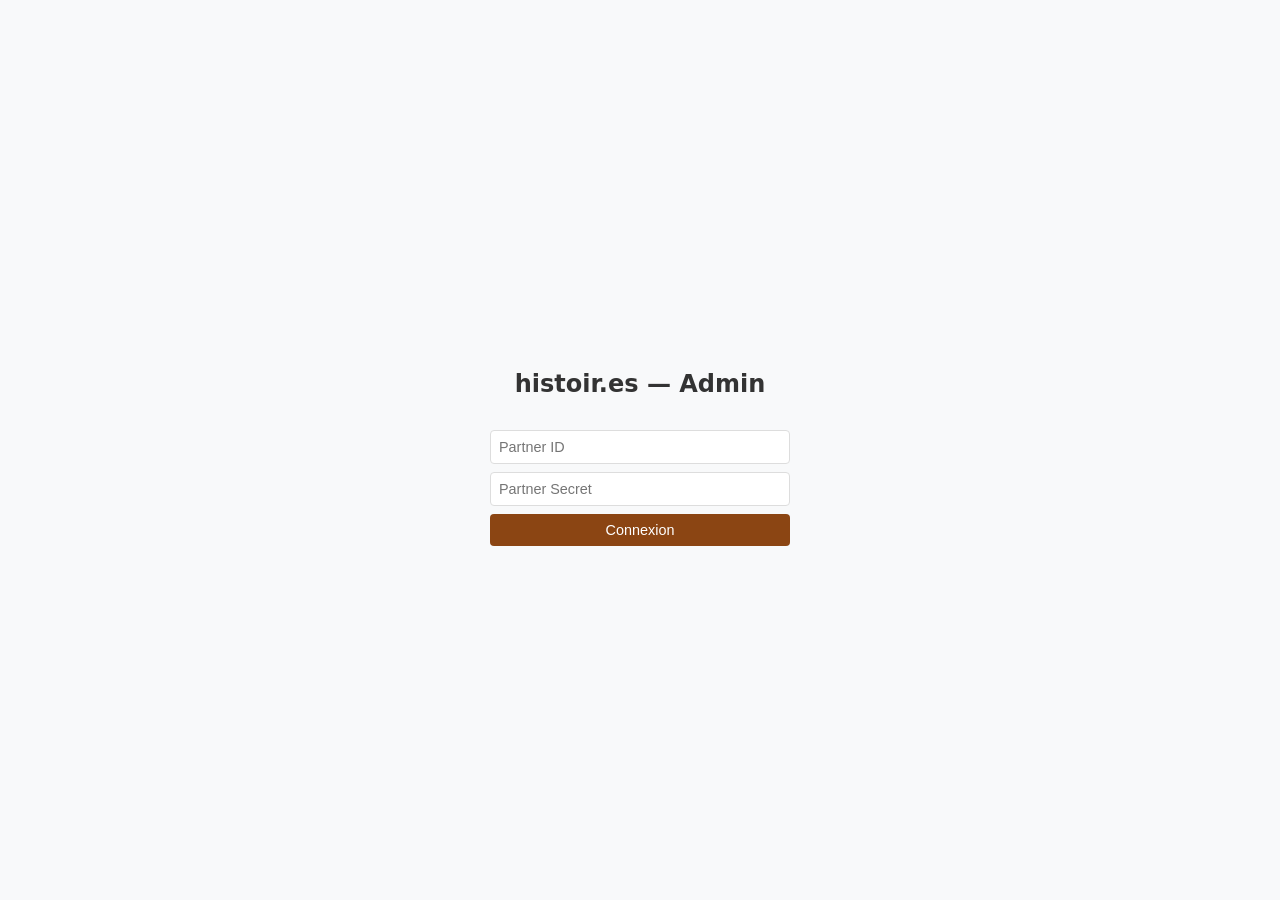
==== admin/index.html @ 8ac8d7d8 "feat: initial histoir.es — French history explorer - Public timeline with century navigation, catego" ====
<!DOCTYPE html>
<html lang="fr">
<head>
    <meta charset="UTF-8">
    <meta name="viewport" content="width=device-width, initial-scale=1.0">
    <title>histoir.es — Administration</title>
    <meta name="robots" content="noindex, nofollow">
    <style>
        /* Redirect to worker admin — this page serves as a proxy frame */
        body { margin: 0; overflow: hidden; font-family: system-ui, sans-serif; }
        .admin-frame { width: 100vw; height: 100vh; border: none; }
        .auth-gate {
            display: flex; flex-direction: column; align-items: center;
            justify-content: center; height: 100vh; gap: 1rem;
            background: #f8f9fa;
        }
        .auth-gate h1 { font-size: 1.5rem; color: #333; }
        .auth-gate form { display: flex; flex-direction: column; gap: 0.5rem; width: 300px; }
        .auth-gate input {
            padding: 0.5rem; border: 1px solid #ddd; border-radius: 4px;
            font-size: 0.9rem;
        }
        .auth-gate button {
            padding: 0.5rem; background: #8b4513; color: #fff; border: none;
            border-radius: 4px; font-size: 0.9rem; cursor: pointer;
        }
        .auth-gate button:hover { background: #6d3710; }
        .error { color: #dc3545; font-size: 0.85rem; display: none; }
    </style>
</head>
<body>
    <div class="auth-gate" id="authGate">
        <h1>histoir.es — Admin</h1>
        <form onsubmit="authenticate(event)">
            <input type="text" id="partnerId" placeholder="Partner ID" required>
            <input type="password" id="partnerSecret" placeholder="Partner Secret" required>
            <button type="submit">Connexion</button>
            <span class="error" id="authError">Identifiants incorrects</span>
        </form>
    </div>
    <iframe class="admin-frame" id="adminFrame" style="display:none"></iframe>

    <script>
    const API_BASE = 'https://historical-events.genealogie.app';

    async function authenticate(e) {
        e.preventDefault();
        const pid = document.getElementById('partnerId').value.trim();
        const secret = document.getElementById('partnerSecret').value.trim();

        try {
            // Generate HMAC token
            const encoder = new TextEncoder();
            const key = await crypto.subtle.importKey(
                'raw', encoder.encode(secret),
                { name: 'HMAC', hash: 'SHA-256' }, false, ['sign']
            );
            const date = new Date().toISOString().split('T')[0];
            const sig = await crypto.subtle.sign('HMAC', key, encoder.encode(pid + '-' + date));
            const token = Array.from(new Uint8Array(sig)).map(b => b.toString(16).padStart(2, '0')).join('');

            // Test auth
            const res = await fetch(`${API_BASE}/meta`, {
                headers: { 'X-Partner-ID': pid, 'X-Partner-Token': token }
            });

            if (res.ok) {
                // Store credentials
                sessionStorage.setItem('histoires_pid', pid);
                sessionStorage.setItem('histoires_secret', secret);

                // Load admin iframe
                document.getElementById('authGate').style.display = 'none';
                const frame = document.getElementById('adminFrame');
                frame.src = `${API_BASE}/admin`;
                frame.style.display = 'block';

                // Inject credentials into iframe after load
                frame.onload = () => {
                    try {
                        frame.contentWindow.postMessage({
                            type: 'histoires-auth',
                            partnerId: pid,
                            partnerSecret: secret
                        }, '*');
                    } catch {}
                };
            } else {
                document.getElementById('authError').style.display = 'block';
            }
        } catch (err) {
            document.getElementById('authError').textContent = err.message;
            document.getElementById('authError').style.display = 'block';
        }
    }

    // Auto-fill from session
    const savedPid = sessionStorage.getItem('histoires_pid');
    const savedSecret = sessionStorage.getItem('histoires_secret');
    if (savedPid && savedSecret) {
        document.getElementById('partnerId').value = savedPid;
        document.getElementById('partnerSecret').value = savedSecret;
    }
    </script>
</body>
</html>
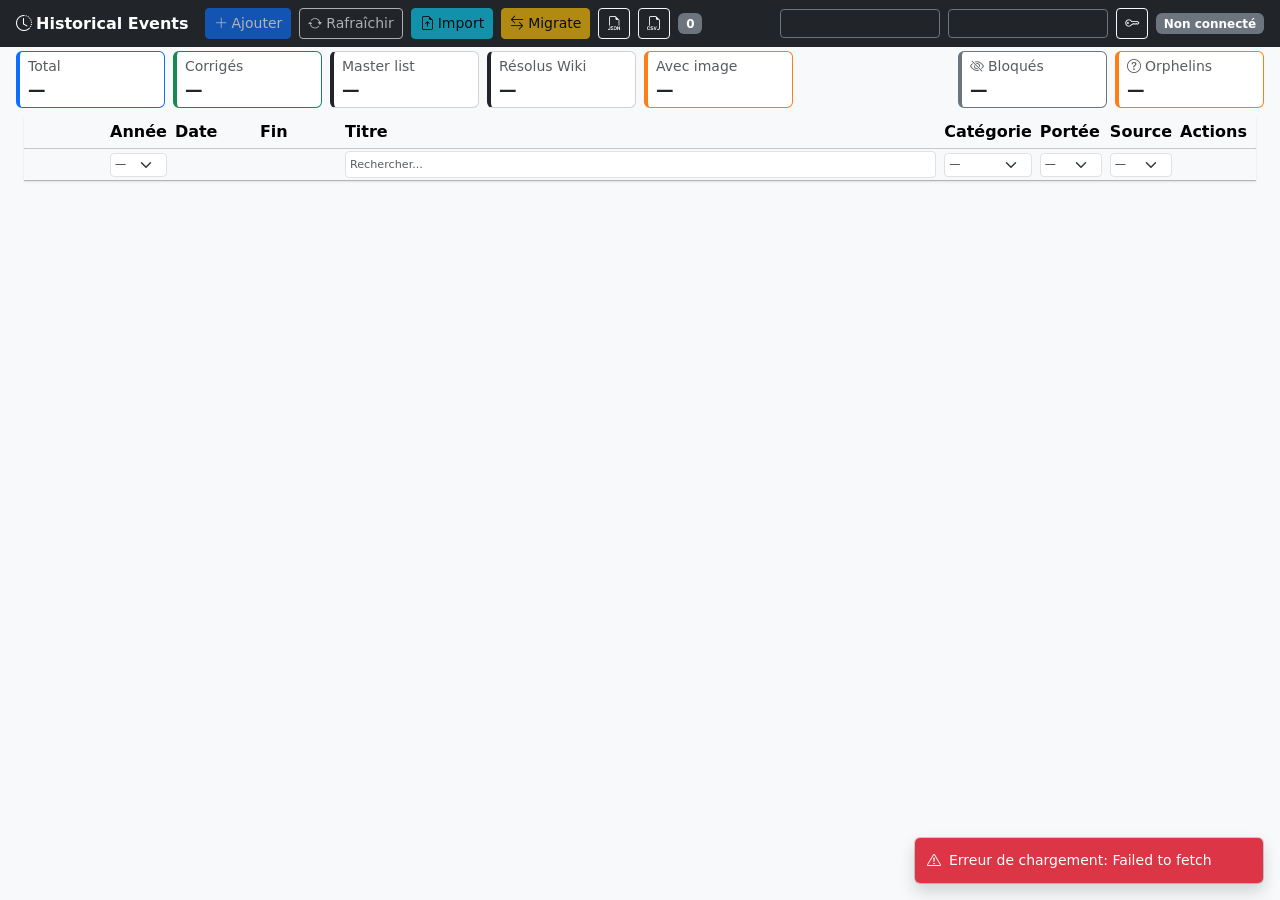
==== commit 8597ec3f: "feat: standalone admin page calling worker API directly Replace iframe approach with self-contained " ====
--- a/admin/index.html
+++ b/admin/index.html
@@ -3,104 +3,1863 @@
 <head>
     <meta charset="UTF-8">
     <meta name="viewport" content="width=device-width, initial-scale=1.0">
-    <title>histoir.es — Administration</title>
+    <title>histoir.es — Admin</title>
     <meta name="robots" content="noindex, nofollow">
+    <link href="https://cdn.jsdelivr.net/npm/bootstrap@5.3.3/dist/css/bootstrap.min.css" rel="stylesheet">
+    <link href="https://cdn.jsdelivr.net/npm/bootstrap-icons@1.11.3/font/bootstrap-icons.min.css" rel="stylesheet">
     <style>
-        /* Redirect to worker admin — this page serves as a proxy frame */
-        body { margin: 0; overflow: hidden; font-family: system-ui, sans-serif; }
-        .admin-frame { width: 100vw; height: 100vh; border: none; }
-        .auth-gate {
-            display: flex; flex-direction: column; align-items: center;
-            justify-content: center; height: 100vh; gap: 1rem;
-            background: #f8f9fa;
-        }
-        .auth-gate h1 { font-size: 1.5rem; color: #333; }
-        .auth-gate form { display: flex; flex-direction: column; gap: 0.5rem; width: 300px; }
-        .auth-gate input {
-            padding: 0.5rem; border: 1px solid #ddd; border-radius: 4px;
-            font-size: 0.9rem;
-        }
-        .auth-gate button {
-            padding: 0.5rem; background: #8b4513; color: #fff; border: none;
-            border-radius: 4px; font-size: 0.9rem; cursor: pointer;
-        }
-        .auth-gate button:hover { background: #6d3710; }
-        .error { color: #dc3545; font-size: 0.85rem; display: none; }
+        body { background: #f8f9fa; }
+        .thumb-cell img { width: 50px; height: 50px; object-fit: cover; border-radius: 4px; }
+        .thumb-cell .no-thumb { width: 50px; height: 50px; background: #e9ecef; border-radius: 4px;
+            display: flex; align-items: center; justify-content: center; color: #adb5bd; font-size: 1.2rem; }
+        .table td { vertical-align: middle; font-size: 0.88rem; }
+        .badge-source { font-size: 0.7rem; }
+        .stat-card { border-left: 4px solid; }
+        .stat-card .card-body { padding: 0.25rem 0.5rem !important; }
+        .stat-card .fs-4 { font-size: 1.1rem !important; }
+        .stat-card.total { border-color: #0d6efd; }
+        .stat-card.curated { border-color: #198754; }
+        .stat-card.sparql { border-color: #6f42c1; }
+        .stat-card.wikipedia { border-color: #e74c3c; }
+        .stat-card.images { border-color: #fd7e14; }
+        /* Imported source cards get inline border-color from renderStats() */
+        .stat-card.blocked { border-color: #6c757d; }
+        #importProgress { display: none; }
+        #importProgress.active { display: block; }
+        .import-drop-zone { border: 2px dashed #dee2e6; border-radius: 8px; padding: 1.5rem;
+            text-align: center; cursor: pointer; transition: border-color 0.2s, background 0.2s; }
+        .import-drop-zone:hover, .import-drop-zone.dragover { border-color: #0d6efd; background: #f0f7ff; }
+        .auth-bar { background: #212529; color: white; padding: 0.5rem 1rem; position: sticky; top: 0; z-index: 20; }
+        .auth-bar input { max-width: 160px; font-size: 0.8rem; }
+        .auth-bar .badge { font-size: 0.75rem; }
+        .summary-cell { max-width: 250px; white-space: nowrap; overflow: hidden; text-overflow: ellipsis; }
+        .content-section { padding: 0.25rem 1rem 0; }
+        #eventsTable thead { position: sticky; top: 38px; z-index: 12; background: #f8f9fa;
+            box-shadow: 0 1px 2px rgba(0,0,0,0.1); }
+        #eventsTable thead th, #eventsTable thead td { background: #f8f9fa; }
+        .thead-filters td { padding: 2px 4px !important; }
+        .thead-filters .form-select-sm, .thead-filters .form-control-sm {
+            font-size: 0.7rem; padding: 1px 4px; height: 24px; }
+        #refreshBtn.loading .spinner-border { display: inline-block !important; }
+        /* Century group headers */
+        .century-header td { background: #343a40 !important; color: #fff; font-weight: 600;
+            font-size: 0.9rem; cursor: pointer; user-select: none; padding: 6px 12px !important; }
+        .century-header:hover td { background: #495057 !important; }
+        .century-header .chevron { transition: transform 0.2s; display: inline-block; }
+        .century-header .chevron.expanded { transform: rotate(90deg); }
+        .century-header .badge { font-size: 0.7rem; vertical-align: middle; }
+        /* Toggle column */
+        .toggle-cell { width: 32px; text-align: center; padding: 2px 4px !important; }
+        .parent-toggle { cursor: pointer; color: #6c757d; font-size: 0.85rem; white-space: nowrap; }
+        .parent-toggle:hover { color: #0d6efd; }
+        .parent-toggle .chevron { transition: transform 0.2s; display: inline-block; }
+        .parent-toggle .chevron.expanded { transform: rotate(90deg); }
+        .child-count-badge { font-size: 0.6rem; background: #e9ecef; color: #495057;
+            border-radius: 10px; padding: 1px 5px; margin-left: 2px; vertical-align: middle; }
+        /* Child event rows — indented title, keep category background */
+        .child-row .title-cell { padding-left: 24px !important; }
+        .child-row .child-connector { color: #adb5bd; margin-right: 4px; font-family: monospace; }
+        .depth-2 .title-cell { padding-left: 44px !important; }
+        .depth-3 .title-cell { padding-left: 64px !important; }
+        .badge-politics { background-color: #1a5276; color: white; }
+tr.cat-politics td { background-color: #1a527618; }
+tr.parent-event.cat-politics td { background-color: #1a527638; font-weight: 500; }
+tr.root-parent.cat-politics td { background-color: #1a527660; font-weight: 600; }
+.badge-geopolitics { background-color: #c0392b; color: white; }
+tr.cat-geopolitics td { background-color: #c0392b18; }
+tr.parent-event.cat-geopolitics td { background-color: #c0392b38; font-weight: 500; }
+tr.root-parent.cat-geopolitics td { background-color: #c0392b60; font-weight: 600; }
+.badge-territory { background-color: #6c3483; color: white; }
+tr.cat-territory td { background-color: #6c348318; }
+tr.parent-event.cat-territory td { background-color: #6c348338; font-weight: 500; }
+tr.root-parent.cat-territory td { background-color: #6c348360; font-weight: 600; }
+.badge-colonisation { background-color: #8b4513; color: white; }
+tr.cat-colonisation td { background-color: #8b451318; }
+tr.parent-event.cat-colonisation td { background-color: #8b451338; font-weight: 500; }
+tr.root-parent.cat-colonisation td { background-color: #8b451360; font-weight: 600; }
+.badge-science { background-color: #2980b9; color: white; }
+tr.cat-science td { background-color: #2980b918; }
+tr.parent-event.cat-science td { background-color: #2980b938; font-weight: 500; }
+tr.root-parent.cat-science td { background-color: #2980b960; font-weight: 600; }
+.badge-culture { background-color: #8e44ad; color: white; }
+tr.cat-culture td { background-color: #8e44ad18; }
+tr.parent-event.cat-culture td { background-color: #8e44ad38; font-weight: 500; }
+tr.root-parent.cat-culture td { background-color: #8e44ad60; font-weight: 600; }
+.badge-economy { background-color: #27ae60; color: white; }
+tr.cat-economy td { background-color: #27ae6018; }
+tr.parent-event.cat-economy td { background-color: #27ae6038; font-weight: 500; }
+tr.root-parent.cat-economy td { background-color: #27ae6060; font-weight: 600; }
+.badge-health { background-color: #e67e22; color: white; }
+tr.cat-health td { background-color: #e67e2218; }
+tr.parent-event.cat-health td { background-color: #e67e2238; font-weight: 500; }
+tr.root-parent.cat-health td { background-color: #e67e2260; font-weight: 600; }
+.badge-society { background-color: #16a085; color: white; }
+tr.cat-society td { background-color: #16a08518; }
+tr.parent-event.cat-society td { background-color: #16a08538; font-weight: 500; }
+tr.root-parent.cat-society td { background-color: #16a08560; font-weight: 600; }
+.badge-technology { background-color: #2dd4bf; color: white; }
+tr.cat-technology td { background-color: #2dd4bf18; }
+tr.parent-event.cat-technology td { background-color: #2dd4bf38; font-weight: 500; }
+tr.root-parent.cat-technology td { background-color: #2dd4bf60; font-weight: 600; }
     </style>
 </head>
 <body>
-    <div class="auth-gate" id="authGate">
-        <h1>histoir.es — Admin</h1>
-        <form onsubmit="authenticate(event)">
-            <input type="text" id="partnerId" placeholder="Partner ID" required>
-            <input type="password" id="partnerSecret" placeholder="Partner Secret" required>
-            <button type="submit">Connexion</button>
-            <span class="error" id="authError">Identifiants incorrects</span>
-        </form>
+<!-- Auth bar -->
+<div class="auth-bar d-flex align-items-center gap-2 flex-wrap">
+    <span class="fw-bold me-2"><i class="bi bi-clock-history me-1"></i>Historical Events</span>
+    <button class="btn btn-primary btn-sm admin-only" id="addBtn" onclick="openAddModal()" disabled>
+        <i class="bi bi-plus-lg me-1"></i>Ajouter
+    </button>
+    <button class="btn btn-outline-light btn-sm admin-only" id="refreshBtn" onclick="doRefresh()" disabled>
+        <span class="spinner-border spinner-border-sm d-none" role="status"></span>
+        <i class="bi bi-arrow-repeat me-1"></i>Rafraîchir
+    </button>
+    <button class="btn btn-info btn-sm admin-only" id="importBtn" onclick="openImportModal()" disabled>
+        <i class="bi bi-file-earmark-arrow-up me-1"></i>Import
+    </button>
+    <button class="btn btn-warning btn-sm admin-only" id="migrateBtn" onclick="doMigrate()" disabled title="Migrer category:war → nouvelle taxonomie">
+        <span class="spinner-border spinner-border-sm d-none" role="status"></span>
+        <i class="bi bi-arrow-left-right me-1"></i>Migrate
+    </button>
+    <button class="btn btn-outline-light btn-sm" onclick="exportJSON()" title="Export JSON">
+        <i class="bi bi-filetype-json"></i>
+    </button>
+    <button class="btn btn-outline-light btn-sm" onclick="exportCSV()" title="Export CSV">
+        <i class="bi bi-filetype-csv"></i>
+    </button>
+    <span class="badge bg-secondary" id="countBadge">0</span>
+    <span class="text-light small ms-auto me-2" id="lastRefresh"></span>
+    <input type="text" id="partnerId" class="form-control form-control-sm bg-dark text-light border-secondary"
+        placeholder="Partner ID" autocomplete="off">
+    <input type="password" id="partnerToken" class="form-control form-control-sm bg-dark text-light border-secondary"
+        placeholder="Secret" autocomplete="off">
+    <button class="btn btn-sm btn-outline-light" onclick="saveAuth()">
+        <i class="bi bi-key"></i>
+    </button>
+    <span id="authStatus" class="badge bg-secondary">Non connecté</span>
+</div>
+
+<div class="content-section">
+    <!-- Stats row -->
+    <div class="row g-2 mb-2" id="statsRow">
+        <div class="col-6 col-lg">
+            <div class="card stat-card total">
+                <div class="card-body py-2 px-3">
+                    <div class="text-muted small">Total</div>
+                    <div class="fs-4 fw-bold" id="statTotal">—</div>
+                </div>
+            </div>
+        </div>
+        <div class="col-6 col-lg">
+            <div class="card stat-card curated">
+                <div class="card-body py-2 px-3">
+                    <div class="text-muted small">Corrigés</div>
+                    <div class="fs-4 fw-bold" id="statCurated">—</div>
+                </div>
+            </div>
+        </div>
+        <div class="col-6 col-lg">
+            <div class="card stat-card masterlist">
+                <div class="card-body py-2 px-3">
+                    <div class="text-muted small">Master list</div>
+                    <div class="fs-4 fw-bold" id="statMasterlist">—</div>
+                </div>
+            </div>
+        </div>
+        <div class="col-6 col-lg">
+            <div class="card stat-card resolved">
+                <div class="card-body py-2 px-3">
+                    <div class="text-muted small">Résolus Wiki</div>
+                    <div class="fs-4 fw-bold" id="statResolved">—</div>
+                </div>
+            </div>
+        </div>
+        <div class="col-6 col-lg">
+            <div class="card stat-card images">
+                <div class="card-body py-2 px-3">
+                    <div class="text-muted small">Avec image</div>
+                    <div class="fs-4 fw-bold" id="statImages">—</div>
+                </div>
+            </div>
+        </div>
+        <div class="col-6 col-lg" id="importedStatsContainer">
+            <!-- Dynamic imported source stats rendered by renderStats() -->
+        </div>
+        <div class="col-6 col-lg">
+            <div class="card stat-card blocked" role="button" onclick="toggleBlockedView()" title="Voir/masquer les événements bloqués">
+                <div class="card-body py-2 px-3">
+                    <div class="text-muted small"><i class="bi bi-eye-slash me-1"></i>Bloqués</div>
+                    <div class="fs-4 fw-bold" id="statBlocked">—</div>
+                </div>
+            </div>
+        </div>
+        <div class="col-6 col-lg">
+            <div class="card stat-card orphans" role="button" onclick="toggleOrphansView()" title="Voir/masquer les événements orphelins" style="border-color:#fd7e14">
+                <div class="card-body py-2 px-3">
+                    <div class="text-muted small"><i class="bi bi-question-circle me-1"></i>Orphelins</div>
+                    <div class="fs-4 fw-bold" id="statOrphans">—</div>
+                </div>
+            </div>
+        </div>
     </div>
-    <iframe class="admin-frame" id="adminFrame" style="display:none"></iframe>
-
-    <script>
-    const API_BASE = 'https://historical-events.genealogie.app';
-
-    async function authenticate(e) {
-        e.preventDefault();
-        const pid = document.getElementById('partnerId').value.trim();
-        const secret = document.getElementById('partnerSecret').value.trim();
-
+
+    <!-- Import progress -->
+    <div id="importProgress" class="alert alert-info py-2 mb-3">
+        <div class="d-flex align-items-center gap-2">
+            <span class="spinner-border spinner-border-sm" role="status"></span>
+            <span id="importMessage">Import en cours...</span>
+        </div>
+        <div class="progress mt-2" style="height: 4px;">
+            <div class="progress-bar progress-bar-striped progress-bar-animated" id="importBar" style="width: 0%"></div>
+        </div>
+    </div>
+
+    </div><!-- end content-section -->
+
+    <!-- Events table -->
+    <div class="px-4">
+        <table class="table table-hover table-sm" id="eventsTable">
+            <thead class="table-light">
+                <tr>
+                    <th style="width:50px"></th>
+                    <th style="width:32px"></th>
+                    <th style="width:55px">Année</th>
+                    <th style="width:85px">Date</th>
+                    <th style="width:85px">Fin</th>
+                    <th>Titre</th>
+                    <th style="width:90px">Catégorie</th>
+                    <th style="width:70px">Portée</th>
+                    <th style="width:70px">Source</th>
+                    <th style="width:80px">Actions</th>
+                </tr>
+                <tr class="thead-filters">
+                    <td></td>
+                    <td></td>
+                    <td>
+                        <select class="form-select form-select-sm" id="centuryFilter" onchange="applyFilters()">
+                            <option value="">—</option>
+                        </select>
+                    </td>
+                    <td></td>
+                    <td></td>
+                    <td>
+                        <input type="search" class="form-control form-control-sm" id="searchFilter"
+                            placeholder="Rechercher..." oninput="applyFilters()">
+                    </td>
+                    <td>
+                        <select class="form-select form-select-sm" id="catFilter" onchange="applyFilters()">
+                            <option value="">—</option>
+                            <option value="politics">Politique</option><option value="geopolitics">Relations internationales</option><option value="territory">Extension territoriale</option><option value="colonisation">Colonisation</option><option value="science">Sciences</option><option value="culture">Culture</option><option value="economy">Économie</option><option value="health">Santé</option><option value="society">Société</option><option value="technology">Technologie</option>
+                        </select>
+                    </td>
+                    <td>
+                        <select class="form-select form-select-sm" id="scopeFilter" onchange="applyFilters()">
+                            <option value="">—</option>
+                            <option value="regions">Régions</option><option value="france">France</option><option value="europe">Europe</option><option value="mondial">Mondial</option>
+                        </select>
+                    </td>
+                    <td>
+                        <select class="form-select form-select-sm" id="sourceFilter" onchange="applyFilters()">
+                            <option value="">—</option>
+                            <option value="masterlist">Master</option>
+                            <option value="curated">Corrigé</option>
+                            <!-- Imported sources populated dynamically -->
+                        </select>
+                    </td>
+                    <td></td>
+                </tr>
+            </thead>
+            <tbody id="eventsBody"></tbody>
+        </table>
+    </div>
+
+<!-- Add/Edit Modal -->
+<div class="modal fade" id="eventModal" tabindex="-1">
+    <div class="modal-dialog modal-lg">
+        <div class="modal-content">
+            <div class="modal-header">
+                <h5 class="modal-title" id="modalTitle">Ajouter un événement</h5>
+                <button type="button" class="btn-close" data-bs-dismiss="modal"></button>
+            </div>
+            <div class="modal-body">
+                <div id="promoteTargetPanel" class="d-none mb-3">
+                    <label class="form-label fw-bold"><i class="bi bi-link-45deg me-1"></i>Rattacher à un événement existant ?</label>
+                    <select class="form-select form-select-sm" id="promoteTarget" onchange="onPromoteTargetChange()">
+                        <option value="">— Créer un nouvel événement —</option>
+                    </select>
+                </div>
+                <form id="eventForm">
+                    <div class="row g-3">
+                        <div class="col-md-6">
+                            <label class="form-label">Titre *</label>
+                            <input type="text" class="form-control form-control-sm" id="fTitle" required>
+                        </div>
+                        <input type="hidden" id="fYear">
+                        <div class="col-md-3">
+                            <label class="form-label">Date début *</label>
+                            <input type="text" class="form-control form-control-sm" id="fDate" placeholder="14/07/1789 ou 07/1789 ou 1789" required>
+                        </div>
+                        <div class="col-md-3">
+                            <label class="form-label">Date fin</label>
+                            <input type="text" class="form-control form-control-sm" id="fEndDate" placeholder="27/07/1789">
+                        </div>
+                        <div class="col-md-3">
+                            <label class="form-label">ID</label>
+                            <input type="text" class="form-control form-control-sm" id="fId" placeholder="Auto-généré">
+                        </div>
+                        <div class="col-md-3">
+                            <label class="form-label">Catégorie *</label>
+                            <select class="form-select form-select-sm" id="fCategory" required>
+                                <option value="politics">Politique</option><option value="geopolitics">Relations internationales</option><option value="territory">Extension territoriale</option><option value="colonisation">Colonisation</option><option value="science">Sciences</option><option value="culture">Culture</option><option value="economy">Économie</option><option value="health">Santé</option><option value="society">Société</option><option value="technology">Technologie</option>
+                            </select>
+                        </div>
+                        <div class="col-md-3">
+                            <label class="form-label">Portée *</label>
+                            <select class="form-select form-select-sm" id="fScope" required>
+                                <option value="regions">Régions</option><option value="france">France</option><option value="europe">Europe</option><option value="mondial">Mondial</option>
+                            </select>
+                        </div>
+                        <div class="col-md-3">
+                            <label class="form-label">Sous-type</label>
+                            <select class="form-select form-select-sm" id="fSubtype">
+                                <option value="">—</option>
+                                <option value="war">Guerre</option><option value="reform">Réforme</option><option value="crisis">Crise / Révolte</option><option value="election">Élection</option><option value="institution">Institution</option>
+                            </select>
+                        </div>
+                        <div class="col-12">
+                            <label class="form-label">Résumé (affiché dans la timeline)</label>
+                            <textarea class="form-control form-control-sm" id="fSummary" rows="2"></textarea>
+                            <div id="summarySourcesPanel" class="mt-1 d-none">
+                                <div id="senecalPreview" class="d-none d-flex align-items-start gap-2 mt-1 p-2 border rounded bg-light" style="max-height:100px;overflow-y:auto">
+                                    <button type="button" class="btn btn-warning btn-sm flex-shrink-0 py-0 px-1" onclick="useSummarySource('senecal')" title="Copier dans le résumé affiché" style="font-size:.7em">
+                                        <i class="bi bi-arrow-up-circle"></i> Senecal
+                                    </button>
+                                    <small class="text-muted" id="senecalText"></small>
+                                </div>
+                                <div id="wikipediaPreview" class="d-none d-flex align-items-start gap-2 mt-1 p-2 border rounded bg-light" style="max-height:100px;overflow-y:auto">
+                                    <button type="button" class="btn btn-secondary btn-sm flex-shrink-0 py-0 px-1" onclick="useSummarySource('wikipedia')" title="Copier dans le résumé affiché" style="font-size:.7em">
+                                        <i class="bi bi-arrow-up-circle"></i> Wikipedia
+                                    </button>
+                                    <small class="text-muted" id="wikipediaText"></small>
+                                </div>
+                            </div>
+                        </div>
+                        <div class="col-12">
+                            <label class="form-label">Article Wikipedia</label>
+                            <div class="d-flex align-items-center gap-2">
+                                <div id="wikiPreview" class="flex-shrink-0 d-none">
+                                    <div id="wikiThumbPreview"></div>
+                                </div>
+                                <div class="flex-grow-1">
+                                    <div class="input-group input-group-sm">
+                                        <input type="text" class="form-control" id="fWikiTitle" placeholder="Prise_de_la_Bastille">
+                                        <button class="btn btn-outline-secondary" type="button" id="btnWikiOpen" title="Ouvrir l'article" onclick="openWikiLink()" disabled>
+                                            <i class="bi bi-box-arrow-up-right"></i>
+                                        </button>
+                                        <button class="btn btn-outline-secondary" type="button" id="btnWikiFetch" title="Récupérer image" onclick="fetchWikiData()" disabled>
+                                            <i class="bi bi-arrow-clockwise"></i>
+                                        </button>
+                                        <button class="btn btn-outline-danger" type="button" id="btnWikiClear" title="Supprimer le lien Wikipedia" onclick="clearWikiData()">
+                                            <i class="bi bi-x-lg"></i>
+                                        </button>
+                                    </div>
+                                    <div id="wikiFetchStatus" class="mt-1 d-none">
+                                        <small class="text-muted"><span class="spinner-border spinner-border-sm me-1"></span>Recherche Wikipedia...</small>
+                                    </div>
+                                </div>
+                            </div>
+                            <input type="hidden" id="fImageUrl">
+                        </div>
+                        <div class="col-md-6">
+                            <label class="form-label">Événement parent</label>
+                            <select class="form-select form-select-sm" id="fParentId">
+                                <option value="">Aucun</option>
+                            </select>
+                        </div>
+                        <div class="col-md-6 d-flex align-items-end">
+                            <div class="form-check">
+                                <input class="form-check-input" type="checkbox" id="fIsParent">
+                                <label class="form-check-label" for="fIsParent">Événement englobant (peut être parent d'autres événements)</label>
+                            </div>
+                        </div>
+                    </div>
+                </form>
+            </div>
+            <div class="modal-footer">
+                <button type="button" class="btn btn-secondary btn-sm" data-bs-dismiss="modal">Annuler</button>
+                <button type="button" class="btn btn-primary btn-sm" onclick="saveEvent()">
+                    <i class="bi bi-check-lg me-1"></i>Enregistrer
+                </button>
+            </div>
+        </div>
+    </div>
+</div>
+
+<!-- Import Modal -->
+<div class="modal fade" id="importModal" tabindex="-1">
+    <div class="modal-dialog">
+        <div class="modal-content">
+            <div class="modal-header">
+                <h5 class="modal-title"><i class="bi bi-file-earmark-arrow-up me-2"></i>Importer un document TXT</h5>
+                <button type="button" class="btn-close" data-bs-dismiss="modal"></button>
+            </div>
+            <div class="modal-body">
+                <div class="import-drop-zone" id="dropZone">
+                    <i class="bi bi-cloud-arrow-up fs-1 text-muted d-block mb-2"></i>
+                    <p class="mb-1">Glissez un fichier .txt ici ou cliquez pour sélectionner</p>
+                    <p class="text-muted small mb-0">Format : liste chronologique d'événements (OCR)</p>
+                    <input type="file" id="importFile" accept=".txt" class="d-none">
+                </div>
+                <div id="fileInfo" class="mt-2 d-none">
+                    <span class="badge bg-light text-dark" id="fileName"></span>
+                    <span class="text-muted small ms-2" id="fileLines"></span>
+                    <div class="mt-2">
+                        <label class="form-label small mb-1">Taille des lots (lignes par envoi)</label>
+                        <select class="form-select form-select-sm" id="chunkSize" style="max-width:200px;">
+                            <option value="0">Fichier entier</option>
+                            <option value="100">100 lignes</option>
+                            <option value="200" selected>200 lignes</option>
+                            <option value="400">400 lignes</option>
+                        </select>
+                        <div class="text-muted small mt-1" id="chunkInfo"></div>
+                    </div>
+                </div>
+            </div>
+            <div class="modal-footer">
+                <button type="button" class="btn btn-secondary btn-sm" data-bs-dismiss="modal">Annuler</button>
+                <button type="button" class="btn btn-info btn-sm" id="startImportBtn" onclick="startImport()" disabled>
+                    <i class="bi bi-play-fill me-1"></i>Lancer l'import
+                </button>
+            </div>
+        </div>
+    </div>
+</div>
+
+<!-- Toast -->
+<div class="toast-container position-fixed bottom-0 end-0 p-3">
+    <div id="toast" class="toast" role="alert">
+        <div class="toast-body d-flex align-items-center gap-2" id="toastBody"></div>
+    </div>
+</div>
+
+<script src="https://cdn.jsdelivr.net/npm/bootstrap@5.3.3/dist/js/bootstrap.bundle.min.js"></script>
+<script>
+const BASE = "https://historical-events.genealogie.app";
+const CAT_LABELS = {'politics':'Politique','geopolitics':'Relations internationales','territory':'Extension territoriale','colonisation':'Colonisation','science':'Sciences','culture':'Culture','economy':'Économie','health':'Santé','society':'Société','technology':'Technologie'};
+const SCOPE_LABELS = {'regions':'Régions','france':'France','europe':'Europe','mondial':'Mondial'};
+const SUBTYPE_MAP = {'war':{label:'Guerre',color:'#8b0000'},'reform':{label:'Réforme',color:'#2980b9'},'crisis':{label:'Crise / Révolte',color:'#e74c3c'},'election':{label:'Élection',color:'#27ae60'},'institution':{label:'Institution',color:'#8e44ad'}};
+let allEvents = [];
+let blockedEvents = [];
+let orphanEvents = {}; // { source: [{year, scope, text, ...}] }
+let showingBlocked = false;
+let showingOrphans = false;
+let editingId = null;
+let modal = null;
+let importModal = null;
+let importFileContent = null;
+let importPollingTimer = null;
+const expandedCenturies = new Set();
+const expandedParents = new Set();
+
+// --- Init ---
+document.addEventListener('DOMContentLoaded', () => {
+    modal = new bootstrap.Modal(document.getElementById('eventModal'));
+    importModal = new bootstrap.Modal(document.getElementById('importModal'));
+    setupDropZone();
+    // Set thead sticky top to match auth-bar height
+    const authBarH = document.querySelector('.auth-bar').offsetHeight;
+    document.querySelector('#eventsTable thead').style.top = authBarH + 'px';
+    // Update wiki buttons when title input changes
+    document.getElementById('fWikiTitle').addEventListener('input', updateWikiButtons);
+    // Auto-calculate year from date fields (DD/MM/YYYY, MM/YYYY or YYYY)
+    const extractYear = (v) => { const m = v.match(/(\d{4})$/); return m ? m[1] : null; };
+    const autoYear = () => {
+        const y = extractYear(document.getElementById('fDate').value)
+            || extractYear(document.getElementById('fEndDate').value);
+        if (y) document.getElementById('fYear').value = y;
+    };
+    document.getElementById('fDate').addEventListener('input', autoYear);
+    document.getElementById('fEndDate').addEventListener('input', autoYear);
+    // Restore auth from sessionStorage
+    const pid = sessionStorage.getItem('partnerId');
+    const pt = sessionStorage.getItem('partnerToken');
+    if (pid) document.getElementById('partnerId').value = pid;
+    if (pt) document.getElementById('partnerToken').value = pt;
+    if (pid && pt) updateAuthUI(true);
+    loadData();
+});
+
+// --- Auth ---
+function saveAuth() {
+    const pid = document.getElementById('partnerId').value.trim();
+    const pt = document.getElementById('partnerToken').value.trim();
+    if (pid && pt) {
+        sessionStorage.setItem('partnerId', pid);
+        sessionStorage.setItem('partnerToken', pt);
+        updateAuthUI(true);
+        showToast('Credentials enregistrés', 'success');
+    } else {
+        sessionStorage.removeItem('partnerId');
+        sessionStorage.removeItem('partnerToken');
+        updateAuthUI(false);
+    }
+}
+
+function updateAuthUI(authed) {
+    const status = document.getElementById('authStatus');
+    const btns = document.querySelectorAll('.admin-only');
+    if (authed) {
+        status.textContent = 'Connecté';
+        status.className = 'badge bg-success';
+        btns.forEach(b => b.disabled = false);
+    } else {
+        status.textContent = 'Non connecté';
+        status.className = 'badge bg-secondary';
+        btns.forEach(b => b.disabled = true);
+    }
+}
+
+async function computeHmacToken(partnerId, secret) {
+    const dateStr = new Date().toISOString().split('T')[0];
+    const encoder = new TextEncoder();
+    const key = await crypto.subtle.importKey(
+        'raw', encoder.encode(secret),
+        { name: 'HMAC', hash: 'SHA-256' }, false, ['sign']
+    );
+    const signature = await crypto.subtle.sign('HMAC', key, encoder.encode(partnerId + '-' + dateStr));
+    return Array.from(new Uint8Array(signature)).map(b => b.toString(16).padStart(2, '0')).join('');
+}
+
+async function getAuthHeaders() {
+    const pid = sessionStorage.getItem('partnerId') || '';
+    const secret = sessionStorage.getItem('partnerToken') || '';
+    if (!pid || !secret) return { 'X-Partner-ID': '', 'X-Partner-Token': '' };
+    const token = await computeHmacToken(pid, secret);
+    return { 'X-Partner-ID': pid, 'X-Partner-Token': token };
+}
+
+// --- Data loading ---
+async function loadData() {
+    try {
+        const nocache = { cache: 'no-store' };
+        const [eventsRes, metaRes] = await Promise.all([
+            fetch(BASE + '/events', nocache),
+            fetch(BASE + '/meta', nocache)
+        ]);
+        const eventsData = await eventsRes.json();
+        allEvents = eventsData.events || [];
+        populateCenturyFilter(allEvents);
+        const meta = await metaRes.json();
+
+        // Load blocked + orphan events
+        if (isAuthed()) {
+            try {
+                const blockedRes = await fetch(BASE + '/blocked', nocache);
+                blockedEvents = await blockedRes.json();
+            } catch { blockedEvents = []; }
+        }
         try {
-            // Generate HMAC token
-            const encoder = new TextEncoder();
-            const key = await crypto.subtle.importKey(
-                'raw', encoder.encode(secret),
-                { name: 'HMAC', hash: 'SHA-256' }, false, ['sign']
-            );
-            const date = new Date().toISOString().split('T')[0];
-            const sig = await crypto.subtle.sign('HMAC', key, encoder.encode(pid + '-' + date));
-            const token = Array.from(new Uint8Array(sig)).map(b => b.toString(16).padStart(2, '0')).join('');
-
-            // Test auth
-            const res = await fetch(`${API_BASE}/meta`, {
-                headers: { 'X-Partner-ID': pid, 'X-Partner-Token': token }
+            const orphanRes = await fetch(BASE + '/unmatched', nocache);
+            orphanEvents = await orphanRes.json();
+        } catch { orphanEvents = {}; }
+
+        const orphanTotal = Object.values(orphanEvents).reduce((s, arr) => s + arr.length, 0);
+        document.getElementById('statOrphans').textContent = orphanTotal;
+
+        populateSourceFilter(allEvents);
+        renderStats(meta);
+        if (showingOrphans) {
+            renderOrphansTable();
+        } else if (showingBlocked) {
+            renderBlockedTable();
+        } else {
+            applyFilters();
+        }
+    } catch (err) {
+        showToast('Erreur de chargement: ' + err.message, 'danger');
+    }
+}
+
+function renderStats(meta) {
+    document.getElementById('statTotal').textContent = meta.totalCount || 0;
+    document.getElementById('statCurated').textContent = meta.curatedCount || 0;
+    document.getElementById('statMasterlist').textContent = meta.masterlistCount || 0;
+    document.getElementById('statResolved').textContent = meta.resolvedCount || 0;
+    document.getElementById('statImages').textContent = meta.withImages || 0;
+    document.getElementById('statBlocked').textContent = meta.blockedCount || 0;
+
+    // Dynamic imported source stats
+    const container = document.getElementById('importedStatsContainer');
+    const counts = meta.importedCounts || {};
+    // Backward compat: old meta format had volkmannCount
+    if (!Object.keys(counts).length && meta.volkmannCount) {
+        counts.volkmann = meta.volkmannCount;
+    }
+    const entries = Object.entries(counts);
+    if (entries.length > 0) {
+        container.innerHTML = entries.map(([name, count]) =>
+            '<div class="card stat-card mb-1" style="border-color:#0dcaf0">' +
+            '<div class="card-body py-2 px-3">' +
+            '<div class="text-muted small"><i class="bi bi-file-earmark-arrow-up me-1"></i>' + name.charAt(0).toUpperCase() + name.slice(1) + '</div>' +
+            '<div class="fs-4 fw-bold">' + count + '</div>' +
+            '</div></div>'
+        ).join('');
+    } else {
+        container.innerHTML = '';
+    }
+
+    if (meta.lastRefresh) {
+        const d = new Date(meta.lastRefresh);
+        document.getElementById('lastRefresh').textContent =
+            'Dernière MAJ: ' + d.toLocaleDateString('fr-FR') + ' ' + d.toLocaleTimeString('fr-FR');
+    }
+}
+
+// --- Century filter ---
+function populateCenturyFilter(events) {
+    const centuries = new Set();
+    for (const e of events) {
+        centuries.add(Math.floor((e.year - 1) / 100) + 1);
+    }
+    const sorted = [...centuries].sort((a, b) => a - b);
+    const sel = document.getElementById('centuryFilter');
+    const current = sel.value;
+    sel.innerHTML = '<option value="">Tous siècles</option>' +
+        sorted.map(c => {
+            const label = c <= 20
+                ? ['', 'Ier', 'IIe', 'IIIe', 'IVe', 'Ve', 'VIe', 'VIIe', 'VIIIe', 'IXe', 'Xe',
+                   'XIe', 'XIIe', 'XIIIe', 'XIVe', 'XVe', 'XVIe', 'XVIIe', 'XVIIIe', 'XIXe', 'XXe'][c]
+                : c + 'e';
+            return '<option value="' + c + '">' + label + ' siècle</option>';
+        }).join('');
+    sel.value = current;
+}
+
+// --- Source filter (dynamic) ---
+function populateSourceFilter(events) {
+    const sources = new Set();
+    for (const e of events) {
+        if (e.source) sources.add(e.source);
+    }
+    const sel = document.getElementById('sourceFilter');
+    const current = sel.value;
+    sel.innerHTML = '<option value="">—</option>' +
+        '<option value="masterlist">Master</option>' +
+        '<option value="curated">Corrigé</option>' +
+        [...sources].filter(s => s !== 'masterlist' && s !== 'curated').sort()
+            .map(s => '<option value="' + s + '">' + s.charAt(0).toUpperCase() + s.slice(1) + '</option>')
+            .join('');
+    sel.value = current;
+}
+
+// --- Filters ---
+function applyFilters() {
+    const search = document.getElementById('searchFilter').value.toLowerCase();
+    const cat = document.getElementById('catFilter').value;
+    const scope = document.getElementById('scopeFilter').value;
+    const source = document.getElementById('sourceFilter').value;
+    const century = document.getElementById('centuryFilter').value;
+
+    const filtered = allEvents.filter(e => {
+        if (search && !(
+            e.title.toLowerCase().includes(search) ||
+            (e.summary || '').toLowerCase().includes(search) ||
+            e.id.toLowerCase().includes(search)
+        )) return false;
+        if (cat && e.category !== cat) return false;
+        if (scope && e.scope !== scope) return false;
+        if (source && e.source !== source) return false;
+        if (century && Math.floor((e.year - 1) / 100) + 1 !== parseInt(century)) return false;
+        return true;
+    });
+
+    // Sort chronologically: by year, then by date (DD/MM/YYYY → YYYYMMDD for correct ordering)
+    function toSortKey(e) {
+        if (!e.date) return e.year * 10000;
+        const parts = e.date.split('/');
+        if (parts.length === 3) return parseInt(parts[2]) * 10000 + parseInt(parts[1]) * 100 + parseInt(parts[0]);
+        if (parts.length === 2) return e.year * 10000 + parseInt(parts[1]) * 100 + parseInt(parts[0]);
+        return e.year * 10000;
+    }
+    filtered.sort((a, b) => toSortKey(a) - toSortKey(b));
+
+    document.getElementById('countBadge').textContent = filtered.length + ' / ' + allEvents.length;
+    renderTable(filtered);
+}
+
+// --- Century labels ---
+const CENTURY_LABELS = ['', 'Ier', 'IIe', 'IIIe', 'IVe', 'Ve', 'VIe', 'VIIe', 'VIIIe', 'IXe', 'Xe',
+    'XIe', 'XIIe', 'XIIIe', 'XIVe', 'XVe', 'XVIe', 'XVIIe', 'XVIIIe', 'XIXe', 'XXe', 'XXIe'];
+
+function centuryLabel(c) {
+    return (CENTURY_LABELS[c] || c + 'e') + ' siècle';
+}
+
+function getCentury(year) {
+    return Math.floor((year - 1) / 100) + 1;
+}
+
+// --- Child count map (avoids mutating event objects) ---
+let childCountMap = new Map();
+let _childrenOf = {};
+
+// Check if a parent has at least one child that is itself a parent
+function hasGrandchildren(parentId) {
+    const children = _childrenOf[parentId];
+    if (!children) return false;
+    return children.some(c => c.isParent && (childCountMap.get(c.id) || 0) > 0);
+}
+
+// --- Table rendering ---
+function renderEventRow(e, depth) {
+    const safeId = escAttr(e.id);
+    const isChild = depth > 0;
+    const thumb = e.imageUrl
+        ? '<img src="' + escHtml(e.imageUrl) + '" alt="" loading="lazy">'
+        : '<div class="no-thumb"><i class="bi bi-image"></i></div>';
+    const wikiUrl = (e.wikiTitle && e.summary)
+        ? 'https://fr.wikipedia.org/wiki/' + encodeURIComponent(e.wikiTitle)
+        : null;
+    const titleText = wikiUrl
+        ? '<a href="' + wikiUrl + '" target="_blank" rel="noopener">' + escHtml(e.title) + '</a>'
+        : escHtml(e.title);
+    const titlePrefix = isChild ? '<span class="child-connector">└</span>' : '';
+    const catBadge = '<span class="badge badge-' + e.category + '">' + (CAT_LABELS[e.category] || e.category) + '</span>';
+    const subtypeInfo = e.subtype ? SUBTYPE_MAP[e.subtype] : null;
+    const subtypeBadge = subtypeInfo
+        ? ' <span class="badge" style="background-color:' + subtypeInfo.color + ';color:#fff;font-size:.65em">' + subtypeInfo.label + '</span>'
+        : '';
+    const scopeBadge = '<span class="badge bg-light text-dark">' + (SCOPE_LABELS[e.scope] || e.scope) + '</span>';
+    const sourceBadge = e.source === 'curated'
+        ? '<span class="badge bg-success badge-source">Corrigé</span>'
+        : e.source === 'masterlist'
+        ? '<span class="badge bg-primary badge-source">Master</span>'
+        : '<span class="badge bg-info badge-source">' + (e.source.charAt(0).toUpperCase() + e.source.slice(1)) + '</span>';
+    const dis = isAuthed() ? '' : 'disabled';
+    const isCurated = e.source === 'curated';
+    const deleteIcon = isCurated ? 'bi-trash' : 'bi-eye-slash';
+    const deleteTitle = isCurated ? 'Supprimer' : 'Bloquer';
+    const deleteBtnClass = isCurated ? 'btn-outline-danger' : 'btn-outline-secondary';
+
+    // Toggle cell: chevron + child count for parent events
+    const cc = childCountMap.get(e.id) || 0;
+    let toggleHtml = '';
+    if (e.isParent && cc > 0) {
+        const exp = expandedParents.has(e.id) ? ' expanded' : '';
+        toggleHtml = '<span class="parent-toggle" data-parent-id="' + safeId + '">' +
+            '<i class="bi bi-chevron-right chevron' + exp + '"></i>' +
+            '<span class="child-count-badge">' + cc + '</span></span>';
+    }
+
+    const depthClass = depth > 1 ? ' depth-' + depth : '';
+    const isParentWithChildren = e.isParent && cc > 0;
+    const isRootParent = isParentWithChildren && depth === 0 && hasGrandchildren(e.id);
+    const parentClass = isRootParent ? ' root-parent' : (isParentWithChildren ? ' parent-event' : '');
+    const rowClass = (isChild ? 'child-row ' : '') + 'cat-' + e.category + depthClass + parentClass;
+    const parentAttr = isChild ? ' data-parent="' + escAttr(e.parentId) + '"' : '';
+    const centuryAttr = ' data-century="' + getCentury(e.year) + '"';
+
+    return '<tr class="' + rowClass + '"' + parentAttr + centuryAttr + '>' +
+        '<td class="thumb-cell">' + thumb + '</td>' +
+        '<td class="toggle-cell">' + toggleHtml + '</td>' +
+        '<td><strong>' + e.year + '</strong></td>' +
+        '<td class="text-muted">' + (e.date || '') + '</td>' +
+        '<td class="text-muted">' + (e.endDate || '') + '</td>' +
+        '<td class="title-cell">' + titlePrefix + titleText +
+            '<div class="summary-cell text-muted small">' + escHtml(e.summary || '') + '</div>' +
+            (e.summarySenecal || e.summaryWikipedia
+                ? '<div class="summary-sources" style="margin-top:2px">' +
+                    (e.summarySenecal ? '<span class="badge bg-warning text-dark" style="font-size:.55em;cursor:pointer" title="' + escAttr(e.summarySenecal) + '">Senecal</span> ' : '') +
+                    (e.summaryWikipedia ? '<span class="badge bg-secondary" style="font-size:.55em;cursor:pointer" title="' + escAttr(e.summaryWikipedia) + '">Wikipedia</span> ' : '') +
+                  '</div>'
+                : '') +
+          '</td>' +
+        '<td>' + catBadge + subtypeBadge + '</td>' +
+        '<td>' + scopeBadge + '</td>' +
+        '<td>' + sourceBadge + '</td>' +
+        '<td>' +
+            '<button class="btn btn-outline-primary btn-sm me-1 admin-only btn-edit" data-id="' + safeId + '" ' +
+                dis + ' title="Éditer"><i class="bi bi-pencil"></i></button>' +
+            '<button class="btn ' + deleteBtnClass + ' btn-sm admin-only btn-delete" data-id="' + safeId + '" ' +
+                dis + ' title="' + deleteTitle + '"><i class="bi ' + deleteIcon + '"></i></button>' +
+        '</td></tr>';
+}
+
+function renderTable(events) {
+    const tbody = document.getElementById('eventsBody');
+    if (events.length === 0) {
+        tbody.innerHTML = '<tr><td colspan="10" class="text-center text-muted py-4">Aucun événement trouvé</td></tr>';
+        return;
+    }
+
+    // Detect if any filter is active → auto-expand all
+    const hasFilter = document.getElementById('searchFilter').value.trim() ||
+        document.getElementById('catFilter').value ||
+        document.getElementById('scopeFilter').value ||
+        document.getElementById('sourceFilter').value ||
+        document.getElementById('centuryFilter').value;
+
+    // Build child lookup: parentId → [children] (single pass)
+    const childrenOf = {};
+    const childIds = new Set();
+    childCountMap = new Map();
+    _childrenOf = childrenOf;
+    for (const e of events) {
+        if (e.parentId) {
+            childIds.add(e.id);
+            if (!childrenOf[e.parentId]) childrenOf[e.parentId] = [];
+            childrenOf[e.parentId].push(e);
+        }
+    }
+    // Compute child counts in separate map (no mutation)
+    for (const pid in childrenOf) {
+        childCountMap.set(pid, childrenOf[pid].length);
+    }
+
+    // Recursive function: collects rows into shared array (avoids concat overhead)
+    // Max depth = 3 (parent → child → grandchild → great-grandchild)
+    const MAX_DEPTH = 3;
+    function renderEventTree(rows, e, depth, visible) {
+        const rowHtml = renderEventRow(e, depth);
+        rows.push(visible ? rowHtml : rowHtml.replace('<tr', '<tr style="display:none"'));
+        if (childrenOf[e.id] && depth < MAX_DEPTH) {
+            const childVisible = visible && (hasFilter || expandedParents.has(e.id));
+            for (const child of childrenOf[e.id]) {
+                renderEventTree(rows, child, depth + 1, childVisible);
+            }
+        }
+    }
+
+    // Group top-level events by century (single pass, exclude children)
+    const centuryGroups = {};
+    for (const e of events) {
+        if (childIds.has(e.id)) continue;
+        const c = getCentury(e.year);
+        if (!centuryGroups[c]) centuryGroups[c] = [];
+        centuryGroups[c].push(e);
+    }
+
+    const centuries = Object.keys(centuryGroups).map(Number).sort((a, b) => a - b);
+    const rows = [];
+
+    for (const c of centuries) {
+        const groupEvents = centuryGroups[c];
+        const isExpanded = hasFilter || expandedCenturies.has(c);
+        const chevronClass = isExpanded ? ' expanded' : '';
+
+        rows.push('<tr class="century-header" data-century-toggle="' + c + '">' +
+            '<td colspan="10">' +
+                '<i class="bi bi-chevron-right chevron' + chevronClass + '"></i> ' +
+                centuryLabel(c) +
+                ' <span class="badge bg-light text-dark">' + groupEvents.length + '</span>' +
+            '</td></tr>');
+
+        for (const e of groupEvents) {
+            renderEventTree(rows, e, 0, isExpanded);
+        }
+    }
+
+    tbody.innerHTML = rows.join('');
+
+    // Single event delegation on tbody (replaces N individual listeners)
+    tbody.onclick = function(ev) {
+        const target = ev.target;
+        // Century header toggle
+        const header = target.closest('.century-header');
+        if (header) { toggleCentury(parseInt(header.dataset.centuryToggle)); return; }
+        // Parent toggle
+        const toggle = target.closest('.parent-toggle');
+        if (toggle) { ev.stopPropagation(); toggleParent(toggle.dataset.parentId); return; }
+        // Edit button
+        const editBtn = target.closest('.btn-edit');
+        if (editBtn) { openEditModal(editBtn.dataset.id); return; }
+        // Delete button
+        const deleteBtn = target.closest('.btn-delete');
+        if (deleteBtn) { deleteEvent(deleteBtn.dataset.id); return; }
+    };
+}
+
+function toggleCentury(c) {
+    const tbody = document.getElementById('eventsBody');
+    const header = tbody.querySelector('[data-century-toggle="' + c + '"]');
+    if (!header) return;
+
+    const isExpanded = expandedCenturies.has(c);
+    if (isExpanded) {
+        expandedCenturies.delete(c);
+    } else {
+        expandedCenturies.add(c);
+    }
+    const nowExpanded = !isExpanded;
+
+    // Toggle chevron
+    const chevron = header.querySelector('.chevron');
+    if (chevron) chevron.classList.toggle('expanded', nowExpanded);
+
+    // Toggle all rows until next century header
+    let row = header.nextElementSibling;
+    while (row && !row.classList.contains('century-header')) {
+        if (row.classList.contains('child-row')) {
+            // Child rows: only show if century expanded AND all ancestor parents expanded
+            const parentId = row.dataset.parent;
+            row.style.display = (nowExpanded && expandedParents.has(parentId)) ? '' : 'none';
+        } else {
+            row.style.display = nowExpanded ? '' : 'none';
+        }
+        row = row.nextElementSibling;
+    }
+}
+
+function toggleParent(parentId) {
+    const tbody = document.getElementById('eventsBody');
+    const isExpanded = expandedParents.has(parentId);
+    if (isExpanded) {
+        expandedParents.delete(parentId);
+    } else {
+        expandedParents.add(parentId);
+    }
+    const nowExpanded = !isExpanded;
+
+    // Toggle chevron on parent toggle
+    const toggle = tbody.querySelector('[data-parent-id="' + parentId + '"]');
+    if (toggle) {
+        const chevron = toggle.querySelector('.chevron');
+        if (chevron) chevron.classList.toggle('expanded', nowExpanded);
+    }
+
+    // Toggle direct child rows + recursively hide descendants
+    function setChildrenVisibility(pid, show) {
+        tbody.querySelectorAll('.child-row[data-parent="' + pid + '"]').forEach(row => {
+            row.style.display = show ? '' : 'none';
+            // Find if this child is also a parent toggle
+            const childToggle = row.querySelector('.parent-toggle');
+            if (childToggle) {
+                const childId = childToggle.dataset.parentId;
+                // If collapsing, hide grandchildren regardless
+                // If expanding, only show grandchildren if that child's parent is expanded
+                const childExpanded = show && expandedParents.has(childId);
+                setChildrenVisibility(childId, childExpanded);
+            }
+        });
+    }
+    setChildrenVisibility(parentId, nowExpanded);
+}
+
+function isAuthed() {
+    return !!(sessionStorage.getItem('partnerId') && sessionStorage.getItem('partnerToken'));
+}
+
+// --- Add/Edit modal ---
+function populateParentSelect(excludeId) {
+    const sel = document.getElementById('fParentId');
+    // Only show events explicitly marked as parent (isParent: true)
+    const parents = allEvents.filter(e => e.isParent && e.id !== excludeId);
+    sel.innerHTML = '<option value="">Aucun</option>' +
+        parents.map(e => '<option value="' + escAttr(e.id) + '">' + escHtml(e.title) + ' (' + e.year + ')</option>').join('');
+}
+
+function openAddModal() {
+    editingId = null;
+    window._promoteContext = null;
+    document.getElementById('promoteTargetPanel').classList.add('d-none');
+    document.getElementById('fTitle').removeAttribute('readonly');
+    document.getElementById('fCategory').removeAttribute('disabled');
+    document.getElementById('fScope').removeAttribute('disabled');
+    document.getElementById('modalTitle').textContent = 'Ajouter un événement';
+    document.getElementById('eventForm').reset();
+    document.getElementById('fId').value = '';
+    originalWikiTitle = null;
+    showWikiPreview(null);
+    updateWikiButtons();
+    document.getElementById('summarySourcesPanel').classList.add('d-none');
+    populateParentSelect(null);
+    modal.show();
+}
+
+function openEditModal(id) {
+    const event = allEvents.find(e => e.id === id);
+    if (!event) return;
+    editingId = id;
+    window._promoteContext = null;
+    document.getElementById('promoteTargetPanel').classList.add('d-none');
+    document.getElementById('fTitle').removeAttribute('readonly');
+    document.getElementById('fCategory').removeAttribute('disabled');
+    document.getElementById('fScope').removeAttribute('disabled');
+    document.getElementById('modalTitle').textContent = 'Éditer: ' + event.title;
+    document.getElementById('fId').value = event.id;
+    document.getElementById('fTitle').value = event.title;
+    document.getElementById('fYear').value = event.year;
+    document.getElementById('fDate').value = event.date;
+    document.getElementById('fEndDate').value = event.endDate || '';
+    document.getElementById('fCategory').value = event.category;
+    document.getElementById('fScope').value = event.scope;
+    document.getElementById('fSubtype').value = event.subtype || '';
+    document.getElementById('fSummary').value = event.summary || '';
+    showSummarySources(event);
+    document.getElementById('fWikiTitle').value = event.wikiTitle || '';
+    document.getElementById('fImageUrl').value = event.imageUrl || '';
+    originalWikiTitle = event.wikiTitle || null;
+    showWikiPreview(event.imageUrl);
+    updateWikiButtons();
+    document.getElementById('fIsParent').checked = !!event.isParent;
+    populateParentSelect(id);
+    document.getElementById('fParentId').value = event.parentId || '';
+    modal.show();
+}
+
+async function saveEvent() {
+    const title = document.getElementById('fTitle').value.trim();
+    const dateStr = document.getElementById('fDate').value.trim();
+    if (!title || !dateStr) {
+        showToast('Titre et date sont requis', 'warning');
+        return;
+    }
+    const dateParts = dateStr.split('/');
+    const validDate = (dateParts.length === 3 && /^\d{2}\/\d{2}\/\d{4}$/.test(dateStr))
+        || (dateParts.length === 2 && /^\d{2}\/\d{4}$/.test(dateStr))
+        || (dateParts.length === 1 && /^\d{4}$/.test(dateStr));
+    if (!validDate) {
+        showToast('Format de date invalide (JJ/MM/AAAA, MM/AAAA ou AAAA)', 'warning');
+        return;
+    }
+    const year = parseInt(dateParts[dateParts.length - 1]);
+
+    let id = document.getElementById('fId').value.trim();
+    if (!id) {
+        id = title.toLowerCase()
+            .normalize('NFD').replace(/[\u0300-\u036f]/g, '')
+            .replace(/[^a-z0-9]+/g, '-').replace(/^-|-$/g, '')
+            + '-' + year;
+    }
+
+    const newWikiTitle = document.getElementById('fWikiTitle').value.trim() || null;
+
+    // If wikiTitle changed, auto-fetch image & summary from Wikipedia
+    if (newWikiTitle && newWikiTitle !== originalWikiTitle) {
+        try {
+            showToast('Recherche Wikipedia en cours...', 'info');
+            const params = new URLSearchParams({
+                action: 'query',
+                titles: newWikiTitle.replace(/_/g, ' '),
+                prop: 'pageimages|extracts',
+                piprop: 'thumbnail',
+                pithumbsize: '120',
+                exintro: '1', exsectionformat: 'plain', explaintext: '1', exsentences: '2',
+                redirects: '1', format: 'json', origin: '*'
             });
-
-            if (res.ok) {
-                // Store credentials
-                sessionStorage.setItem('histoires_pid', pid);
-                sessionStorage.setItem('histoires_secret', secret);
-
-                // Load admin iframe
-                document.getElementById('authGate').style.display = 'none';
-                const frame = document.getElementById('adminFrame');
-                frame.src = `${API_BASE}/admin`;
-                frame.style.display = 'block';
-
-                // Inject credentials into iframe after load
-                frame.onload = () => {
-                    try {
-                        frame.contentWindow.postMessage({
-                            type: 'histoires-auth',
-                            partnerId: pid,
-                            partnerSecret: secret
-                        }, '*');
-                    } catch {}
-                };
-            } else {
-                document.getElementById('authError').style.display = 'block';
+            const wikiRes = await fetch('https://fr.wikipedia.org/w/api.php?' + params);
+            const wikiData = await wikiRes.json();
+            const page = Object.values(wikiData.query?.pages || {}).find(p => p.missing === undefined);
+            if (page) {
+                if (page.thumbnail?.source) document.getElementById('fImageUrl').value = page.thumbnail.source;
+                if (page.extract && !document.getElementById('fSummary').value.trim()) {
+                    document.getElementById('fSummary').value = page.extract;
+                }
             }
         } catch (err) {
-            document.getElementById('authError').textContent = err.message;
-            document.getElementById('authError').style.display = 'block';
+            console.warn('[admin] Wikipedia fetch failed:', err.message);
         }
     }
 
-    // Auto-fill from session
-    const savedPid = sessionStorage.getItem('histoires_pid');
-    const savedSecret = sessionStorage.getItem('histoires_secret');
-    if (savedPid && savedSecret) {
-        document.getElementById('partnerId').value = savedPid;
-        document.getElementById('partnerSecret').value = savedSecret;
-    }
-    </script>
-</body>
-</html>
+    const event = {
+        id,
+        year,
+        date: document.getElementById('fDate').value.trim(),
+        endDate: document.getElementById('fEndDate').value.trim() || null,
+        category: document.getElementById('fCategory').value,
+        scope: document.getElementById('fScope').value,
+        subtype: document.getElementById('fSubtype').value || null,
+        title,
+        summary: document.getElementById('fSummary').value.trim(),
+        wikiTitle: newWikiTitle,
+        imageUrl: document.getElementById('fImageUrl').value.trim() || null,
+        parentId: document.getElementById('fParentId').value || null,
+        isParent: document.getElementById('fIsParent').checked || false
+    };
+
+    try {
+        const authHeaders = await getAuthHeaders();
+
+        // Check if attaching to an existing event (promote mode with target selected)
+        const promoteTargetId = document.getElementById('promoteTarget')?.value;
+        const isAttaching = window._promoteContext && promoteTargetId;
+
+        if (isAttaching) {
+            // Enrich existing event with summarySenecal
+            const res = await fetch(BASE + '/enrich', {
+                method: 'POST',
+                headers: { 'Content-Type': 'application/json', ...authHeaders },
+                body: JSON.stringify({
+                    eventId: promoteTargetId,
+                    summarySenecal: window._promoteContext.orphanText
+                })
+            });
+            const data = await res.json();
+            if (!res.ok) throw new Error(data.error || 'Erreur');
+        } else {
+            // Normal curate upsert
+            const res = await fetch(BASE + '/curate', {
+                method: 'POST',
+                headers: { 'Content-Type': 'application/json', ...authHeaders },
+                body: JSON.stringify({ action: 'upsert', events: [event] })
+            });
+            const data = await res.json();
+            if (!res.ok) throw new Error(data.error || 'Erreur');
+        }
+
+        // If promoting an orphan, remove it from unmatched
+        if (window._promoteContext) {
+            try {
+                const { source, idx } = window._promoteContext;
+                await fetch(BASE + '/unmatched', {
+                    method: 'POST',
+                    headers: { 'Content-Type': 'application/json', ...authHeaders },
+                    body: JSON.stringify({ action: 'delete', source, indices: [idx] })
+                });
+            } catch {}
+            window._promoteContext = null;
+            document.getElementById('promoteTargetPanel').classList.add('d-none');
+        }
+
+        modal.hide();
+        showToast(isAttaching ? 'Résumé Senecal rattaché' : (editingId ? 'Événement modifié' : 'Événement ajouté'), 'success');
+        await loadData();
+    } catch (err) {
+        showToast('Erreur: ' + err.message, 'danger');
+    }
+}
+
+// --- Wikipedia helpers ---
+let originalWikiTitle = null; // Track original value for change detection
+
+function updateWikiButtons() {
+    const val = document.getElementById('fWikiTitle').value.trim();
+    document.getElementById('btnWikiOpen').disabled = !val;
+    document.getElementById('btnWikiFetch').disabled = !val;
+}
+
+function openWikiLink() {
+    const title = document.getElementById('fWikiTitle').value.trim();
+    if (title) window.open('https://fr.wikipedia.org/wiki/' + encodeURIComponent(title), '_blank');
+}
+
+function clearWikiData() {
+    document.getElementById('fWikiTitle').value = '';
+    document.getElementById('fImageUrl').value = '';
+    document.getElementById('fSummary').value = '';
+    document.getElementById('wikiPreview').classList.add('d-none');
+    updateWikiButtons();
+}
+
+// --- Summary sources panel ---
+function showSummarySources(event) {
+    const panel = document.getElementById('summarySourcesPanel');
+    const senecalPreview = document.getElementById('senecalPreview');
+    const wikipediaPreview = document.getElementById('wikipediaPreview');
+
+    const hasSenecal = !!event.summarySenecal;
+    const hasWikipedia = !!event.summaryWikipedia;
+
+    if (!hasSenecal && !hasWikipedia) {
+        panel.classList.add('d-none');
+        return;
+    }
+
+    panel.classList.remove('d-none');
+    senecalPreview.classList.toggle('d-none', !hasSenecal);
+    wikipediaPreview.classList.toggle('d-none', !hasWikipedia);
+    if (hasSenecal) document.getElementById('senecalText').textContent = event.summarySenecal;
+    if (hasWikipedia) document.getElementById('wikipediaText').textContent = event.summaryWikipedia;
+}
+
+function useSummarySource(source) {
+    if (source === 'senecal') {
+        document.getElementById('fSummary').value = document.getElementById('senecalText').textContent;
+    } else if (source === 'wikipedia') {
+        document.getElementById('fSummary').value = document.getElementById('wikipediaText').textContent;
+    }
+}
+
+function showWikiPreview(imageUrl) {
+    const preview = document.getElementById('wikiPreview');
+    const thumbEl = document.getElementById('wikiThumbPreview');
+
+    if (!imageUrl) {
+        preview.classList.add('d-none');
+        return;
+    }
+
+    thumbEl.innerHTML = '<img src="' + escHtml(imageUrl) + '" alt="" style="width:60px;height:60px;object-fit:cover;border-radius:4px;">';
+    preview.classList.remove('d-none');
+}
+
+async function fetchWikiData() {
+    const title = document.getElementById('fWikiTitle').value.trim();
+    if (!title) return;
+
+    const status = document.getElementById('wikiFetchStatus');
+    status.classList.remove('d-none');
+    document.getElementById('btnWikiFetch').disabled = true;
+
+    try {
+        const params = new URLSearchParams({
+            action: 'query',
+            titles: title.replace(/_/g, ' '),
+            prop: 'pageimages|extracts',
+            piprop: 'thumbnail',
+            pithumbsize: '120',
+            exintro: '1',
+            exsectionformat: 'plain',
+            explaintext: '1',
+            exsentences: '2',
+            redirects: '1',
+            format: 'json',
+            origin: '*'
+        });
+
+        const res = await fetch('https://fr.wikipedia.org/w/api.php?' + params);
+        const data = await res.json();
+        const pages = data.query?.pages || {};
+        const page = Object.values(pages).find(p => p.missing === undefined);
+
+        if (page) {
+            const imageUrl = page.thumbnail?.source || null;
+            const summary = page.extract || null;
+
+            if (imageUrl) document.getElementById('fImageUrl').value = imageUrl;
+            if (summary && !document.getElementById('fSummary').value.trim()) {
+                document.getElementById('fSummary').value = summary;
+            }
+            showWikiPreview(imageUrl);
+            showToast(imageUrl ? 'Image récupérée' : 'Pas d\'image trouvée', 'success');
+        } else {
+            showWikiPreview(null);
+            showToast('Page Wikipedia introuvable', 'warning');
+        }
+    } catch (err) {
+        showToast('Erreur Wikipedia: ' + err.message, 'danger');
+    } finally {
+        status.classList.add('d-none');
+        updateWikiButtons();
+    }
+}
+
+// --- Delete / Block ---
+async function deleteEvent(id) {
+    const event = allEvents.find(e => e.id === id);
+    if (!event) return;
+
+    const isCurated = event.source === 'curated';
+    const actionLabel = isCurated ? 'Supprimer' : 'Bloquer';
+    const confirmMsg = isCurated
+        ? 'Supprimer "' + event.title + '" (' + event.year + ') ?'
+        : 'Bloquer "' + event.title + '" (' + event.year + ') ?\nCet événement sera exclu définitivement, même après un rafraîchissement.';
+
+    if (!confirm(confirmMsg)) return;
+
+    const action = isCurated ? 'delete' : 'block';
+    const payload = isCurated
+        ? { id }
+        : { id: event.id, wikidataId: event.wikidataId || null, title: event.title };
+
+    try {
+        const authHeaders = await getAuthHeaders();
+        const res = await fetch(BASE + '/curate', {
+            method: 'POST',
+            headers: { 'Content-Type': 'application/json', ...authHeaders },
+            body: JSON.stringify({ action, events: [payload] })
+        });
+        const data = await res.json();
+        if (!res.ok) throw new Error(data.error || 'Erreur');
+        showToast(isCurated ? 'Événement supprimé' : 'Événement bloqué', 'success');
+        await loadData();
+    } catch (err) {
+        showToast('Erreur: ' + err.message, 'danger');
+    }
+}
+
+// --- Unblock ---
+async function unblockEvent(id) {
+    const event = blockedEvents.find(e => e.id === id);
+    if (!event) return;
+    if (!confirm('Débloquer "' + (event.title || event.id) + '" ?\nL\'événement réapparaîtra au prochain rafraîchissement.')) return;
+
+    try {
+        const authHeaders = await getAuthHeaders();
+        const res = await fetch(BASE + '/curate', {
+            method: 'POST',
+            headers: { 'Content-Type': 'application/json', ...authHeaders },
+            body: JSON.stringify({ action: 'unblock', events: [{ id }] })
+        });
+        const data = await res.json();
+        if (!res.ok) throw new Error(data.error || 'Erreur');
+        showToast('Événement débloqué', 'success');
+        await loadData();
+    } catch (err) {
+        showToast('Erreur: ' + err.message, 'danger');
+    }
+}
+
+// --- Toggle blocked view ---
+function toggleBlockedView() {
+    showingBlocked = !showingBlocked;
+    if (showingBlocked) showingOrphans = false;
+    const card = document.querySelector('.stat-card.blocked');
+    card.classList.toggle('bg-dark', showingBlocked);
+    card.classList.toggle('text-white', showingBlocked);
+    // Reset orphans card
+    const orphansCard = document.querySelector('.stat-card.orphans');
+    orphansCard.classList.remove('bg-dark', 'text-white');
+    if (showingBlocked) {
+        renderBlockedTable();
+    } else {
+        applyFilters();
+    }
+}
+
+function toggleOrphansView() {
+    showingOrphans = !showingOrphans;
+    if (showingOrphans) showingBlocked = false;
+    const card = document.querySelector('.stat-card.orphans');
+    card.classList.toggle('bg-dark', showingOrphans);
+    card.classList.toggle('text-white', showingOrphans);
+    // Reset blocked card
+    const blockedCard = document.querySelector('.stat-card.blocked');
+    blockedCard.classList.remove('bg-dark', 'text-white');
+    if (showingOrphans) {
+        renderOrphansTable();
+    } else {
+        applyFilters();
+    }
+}
+
+function renderOrphansTable() {
+    const tbody = document.getElementById('eventsBody');
+    const allOrphans = [];
+    for (const [source, events] of Object.entries(orphanEvents)) {
+        events.forEach((e, idx) => allOrphans.push({ ...e, _source: source, _idx: idx }));
+    }
+    allOrphans.sort((a, b) => (a.year || 0) - (b.year || 0));
+
+    document.getElementById('countBadge').textContent = allOrphans.length + ' orphelins';
+
+    if (allOrphans.length === 0) {
+        tbody.innerHTML = '<tr><td colspan="10" class="text-center text-muted py-4">Aucun événement orphelin</td></tr>';
+        return;
+    }
+
+    tbody.innerHTML = allOrphans.map((o, i) => {
+        const dis = isAuthed() ? '' : 'disabled';
+        const scopeBadge = '<span class="badge bg-light text-dark">' + (SCOPE_LABELS[o.scope] || o.scope || '') + '</span>';
+        const sourceBadge = '<span class="badge bg-warning text-dark" style="font-size:.7em">' + escHtml(o._source) + '</span>';
+        const textPreview = escHtml((o.text || '').substring(0, 200)) + (o.text && o.text.length > 200 ? '…' : '');
+
+        return '<tr data-orphan-source="' + escAttr(o._source) + '" data-orphan-idx="' + o._idx + '">' +
+            '<td></td>' +
+            '<td></td>' +
+            '<td><input type="text" class="form-control form-control-sm orphan-year" value="' + escAttr(String(o.year || '')) + '" style="width:55px;font-weight:bold" ' + dis + '></td>' +
+            '<td><input type="text" class="form-control form-control-sm orphan-date" value="' + escAttr(o.date || '') + '" style="width:90px" placeholder="JJ/MM/AAAA" ' + dis + '></td>' +
+            '<td></td>' +
+            '<td class="title-cell"><div class="small">' + textPreview + '</div></td>' +
+            '<td></td>' +
+            '<td>' + scopeBadge + '</td>' +
+            '<td>' + sourceBadge + '</td>' +
+            '<td>' +
+                '<button class="btn btn-outline-success btn-sm me-1 admin-only btn-promote" ' +
+                    dis + ' title="Promouvoir en événement"><i class="bi bi-plus-circle"></i></button>' +
+                '<button class="btn btn-outline-danger btn-sm admin-only btn-delete-orphan" ' +
+                    dis + ' title="Supprimer"><i class="bi bi-trash"></i></button>' +
+            '</td></tr>';
+    }).join('');
+
+    // Wire up buttons
+    tbody.querySelectorAll('.btn-delete-orphan').forEach(btn => {
+        const tr = btn.closest('tr');
+        btn.addEventListener('click', () => deleteOrphan(tr.dataset.orphanSource, parseInt(tr.dataset.orphanIdx)));
+    });
+    tbody.querySelectorAll('.btn-promote').forEach(btn => {
+        const tr = btn.closest('tr');
+        btn.addEventListener('click', () => promoteOrphan(tr.dataset.orphanSource, parseInt(tr.dataset.orphanIdx)));
+    });
+
+    // Save year/date on blur
+    tbody.querySelectorAll('.orphan-year, .orphan-date').forEach(input => {
+        const original = input.value;
+        input.addEventListener('blur', () => {
+            if (input.value === original) return;
+            const tr = input.closest('tr');
+            const source = tr.dataset.orphanSource;
+            const idx = parseInt(tr.dataset.orphanIdx);
+            const isYear = input.classList.contains('orphan-year');
+            updateOrphanField(source, idx, isYear ? 'year' : 'date', input.value);
+        });
+        input.addEventListener('keydown', (e) => {
+            if (e.key === 'Enter') { e.preventDefault(); input.blur(); }
+        });
+    });
+}
+
+async function updateOrphanField(source, idx, field, value) {
+    try {
+        const authHeaders = await getAuthHeaders();
+        const updates = {};
+        if (field === 'year') updates.year = parseInt(value) || null;
+        if (field === 'date') updates.date = value || null;
+
+        const res = await fetch(BASE + '/unmatched', {
+            method: 'POST',
+            headers: { 'Content-Type': 'application/json', ...authHeaders },
+            body: JSON.stringify({ action: 'update', source, indices: [idx], updates })
+        });
+        const data = await res.json();
+        if (!res.ok) throw new Error(data.error || 'Erreur');
+        showToast('Orphelin mis à jour', 'success');
+        // Update local data
+        if (orphanEvents[source] && orphanEvents[source][idx]) {
+            if (field === 'year') orphanEvents[source][idx].year = updates.year;
+            if (field === 'date') orphanEvents[source][idx].date = updates.date;
+        }
+    } catch (err) {
+        showToast('Erreur: ' + err.message, 'danger');
+    }
+}
+
+async function deleteOrphan(source, idx) {
+    if (!confirm('Supprimer cet événement orphelin ?')) return;
+    try {
+        const authHeaders = await getAuthHeaders();
+        const res = await fetch(BASE + '/unmatched', {
+            method: 'POST',
+            headers: { 'Content-Type': 'application/json', ...authHeaders },
+            body: JSON.stringify({ action: 'delete', source, indices: [idx] })
+        });
+        const data = await res.json();
+        if (!res.ok) throw new Error(data.error || 'Erreur');
+        showToast('Orphelin supprimé (' + data.remaining + ' restants)', 'success');
+        await loadData();
+    } catch (err) {
+        showToast('Erreur: ' + err.message, 'danger');
+    }
+}
+
+function promoteOrphan(source, idx) {
+    const orphanList = orphanEvents[source] || [];
+    const orphan = orphanList[idx];
+    if (!orphan) return;
+
+    // Open add modal pre-filled with orphan data
+    editingId = null;
+    document.getElementById('modalTitle').textContent = 'Promouvoir un orphelin (' + orphan.year + ')';
+    document.getElementById('eventForm').reset();
+    document.getElementById('fId').value = '';
+    document.getElementById('fTitle').removeAttribute('readonly');
+    document.getElementById('fCategory').removeAttribute('disabled');
+    document.getElementById('fScope').removeAttribute('disabled');
+    document.getElementById('fYear').value = orphan.year || '';
+    document.getElementById('fDate').value = orphan.date || (orphan.year ? '01/01/' + orphan.year : '');
+    document.getElementById('fScope').value = orphan.scope || 'france';
+    document.getElementById('fSummary').value = orphan.text || '';
+    document.getElementById('summarySourcesPanel').classList.add('d-none');
+    originalWikiTitle = null;
+    showWikiPreview(null);
+    updateWikiButtons();
+    populateParentSelect(null);
+
+    // Populate existing events dropdown for same year
+    // Include: events with same year + parent events whose period covers the orphan year
+    const panel = document.getElementById('promoteTargetPanel');
+    const sel = document.getElementById('promoteTarget');
+    const oYear = orphan.year;
+    const sameYear = allEvents.filter(e => {
+        if (e.year === oYear) return true;
+        // Parent events spanning this year (endDate contains the end year)
+        if (e.endDate) {
+            const endParts = e.endDate.split('/');
+            const endYear = parseInt(endParts[endParts.length - 1]);
+            if (e.year <= oYear && endYear >= oYear) return true;
+        }
+        return false;
+    }).sort((a, b) => (a.title || '').localeCompare(b.title || ''));
+    if (sameYear.length > 0) {
+        sel.innerHTML = '<option value="">— Créer un nouvel événement —</option>' +
+            sameYear.map(e =>
+                '<option value="' + escAttr(e.id) + '">' +
+                    (e.date ? e.date + ' ' : '') + escHtml(e.title) + ' [' + (e.scope || '') + ', ' + (e.category || '') + ']' +
+                '</option>'
+            ).join('');
+        panel.classList.remove('d-none');
+    } else {
+        panel.classList.add('d-none');
+    }
+
+    // Store promote context for save handler
+    window._promoteContext = { source, idx, orphanText: orphan.text };
+    modal.show();
+}
+
+function onPromoteTargetChange() {
+    const targetId = document.getElementById('promoteTarget').value;
+    if (!targetId) {
+        // Reset to new event mode
+        document.getElementById('fTitle').value = '';
+        document.getElementById('fTitle').removeAttribute('readonly');
+        document.getElementById('fCategory').removeAttribute('disabled');
+        document.getElementById('fScope').removeAttribute('disabled');
+        return;
+    }
+
+    // Pre-fill from existing event
+    const event = allEvents.find(e => e.id === targetId);
+    if (!event) return;
+
+    document.getElementById('fId').value = event.id;
+    document.getElementById('fTitle').value = event.title;
+    document.getElementById('fTitle').setAttribute('readonly', true);
+    document.getElementById('fDate').value = event.date || '';
+    document.getElementById('fEndDate').value = event.endDate || '';
+    document.getElementById('fCategory').value = event.category;
+    document.getElementById('fCategory').setAttribute('disabled', true);
+    document.getElementById('fScope').value = event.scope;
+    document.getElementById('fScope').setAttribute('disabled', true);
+    document.getElementById('fSubtype').value = event.subtype || '';
+    document.getElementById('fWikiTitle').value = event.wikiTitle || '';
+    document.getElementById('fImageUrl').value = event.imageUrl || '';
+    showWikiPreview(event.imageUrl);
+    updateWikiButtons();
+
+    // Keep orphan text in summary
+    if (window._promoteContext) {
+        document.getElementById('fSummary').value = window._promoteContext.orphanText || '';
+    }
+}
+
+// --- Wikidata refresh ---
+async function doRefresh() {
+    if (!confirm('Lancer le rafraîchissement depuis la master list + Wikipedia ?\nCette opération peut prendre 15-30 secondes.')) return;
+    const btn = document.getElementById('refreshBtn');
+    btn.classList.add('loading');
+    btn.disabled = true;
+
+    try {
+        const authHeaders = await getAuthHeaders();
+        const res = await fetch(BASE + '/refresh', {
+            method: 'POST',
+            headers: { 'Content-Type': 'application/json', ...authHeaders }
+        });
+        const data = await res.json();
+        if (!res.ok) throw new Error(data.error || 'Erreur');
+        showToast('Rafraîchi: ' + data.totalCount + ' événements (' + data.masterlistCount + ' master list, ' + data.resolvedCount + ' résolus)', 'success');
+        await loadData();
+    } catch (err) {
+        showToast('Erreur refresh: ' + err.message, 'danger');
+    } finally {
+        btn.classList.remove('loading');
+        if (isAuthed()) btn.disabled = false;
+    }
+}
+
+// --- Migrate war taxonomy ---
+async function doMigrate() {
+    if (!confirm('Migrer les événements curated category:war vers la nouvelle taxonomie ?')) return;
+    const btn = document.getElementById('migrateBtn');
+    btn.classList.add('loading');
+    btn.disabled = true;
+
+    try {
+        const authHeaders = await getAuthHeaders();
+        const res = await fetch(BASE + '/migrate', {
+            method: 'POST',
+            headers: { 'Content-Type': 'application/json', ...authHeaders }
+        });
+        const data = await res.json();
+        if (!res.ok) throw new Error(data.error || 'Erreur');
+        if (data.migrated > 0) {
+            showToast('Migration: ' + data.migrated + ' événements migrés (' + data.totalCount + ' total)', 'success');
+            await loadData();
+        } else {
+            showToast(data.message || 'Aucun événement à migrer', 'info');
+        }
+    } catch (err) {
+        showToast('Erreur migration: ' + err.message, 'danger');
+    } finally {
+        btn.classList.remove('loading');
+        if (isAuthed()) btn.disabled = false;
+    }
+}
+
+// --- Export ---
+function exportJSON() {
+    const blob = new Blob([JSON.stringify(allEvents, null, 2)], { type: 'application/json' });
+    const url = URL.createObjectURL(blob);
+    const a = document.createElement('a');
+    a.href = url;
+    a.download = 'historical-events.json';
+    a.click();
+    URL.revokeObjectURL(url);
+}
+
+function exportCSV() {
+    const headers = ['id','year','date','endDate','title','category','scope','subtype','source','parentId','isParent','wikiTitle','wikidataId','summary','imageUrl'];
+    const escapeCsv = (val) => {
+        if (val == null) return '';
+        const s = String(val);
+        return s.includes(',') || s.includes('"') || s.includes('\n') || s.includes('\r') ? '"' + s.replace(/"/g, '""').replace(/[\r\n]+/g, ' ') + '"' : s;
+    };
+    const rows = [headers.join(',')];
+    for (const e of allEvents) {
+        rows.push(headers.map(h => escapeCsv(e[h])).join(','));
+    }
+    const blob = new Blob(['﻿' + rows.join('\n')], { type: 'text/csv;charset=utf-8' });
+    const url = URL.createObjectURL(blob);
+    const a = document.createElement('a');
+    a.href = url;
+    a.download = 'historical-events.csv';
+    a.click();
+    URL.revokeObjectURL(url);
+}
+
+// --- Blocked table ---
+function renderBlockedTable() {
+    const tbody = document.getElementById('eventsBody');
+    document.getElementById('countBadge').textContent = blockedEvents.length + ' bloqués';
+
+    if (blockedEvents.length === 0) {
+        tbody.innerHTML = '<tr><td colspan="9" class="text-center text-muted py-4">Aucun événement bloqué</td></tr>';
+        return;
+    }
+
+    tbody.innerHTML = blockedEvents.map(b => {
+        const safeId = escAttr(b.id);
+        const dis = isAuthed() ? '' : 'disabled';
+        const dateStr = b.blockedAt ? new Date(b.blockedAt).toLocaleDateString('fr-FR') : '';
+        return '<tr class="table-secondary">' +
+            '<td><i class="bi bi-eye-slash text-muted"></i></td>' +
+            '<td colspan="2" class="text-muted small">' + escHtml(b.id) + '</td>' +
+            '<td>' + escHtml(b.title || '(sans titre)') +
+                (b.wikidataId ? '<div class="text-muted small">' + escHtml(b.wikidataId) + '</div>' : '') +
+            '</td>' +
+            '<td colspan="2" class="text-muted small">Bloqué le ' + dateStr + '</td>' +
+            '<td></td>' +
+            '<td>' +
+                '<button class="btn btn-outline-success btn-sm admin-only btn-unblock" data-id="' + safeId + '" ' +
+                    dis + ' title="Débloquer"><i class="bi bi-eye"></i></button>' +
+            '</td></tr>';
+    }).join('');
+
+    tbody.querySelectorAll('.btn-unblock').forEach(btn => {
+        btn.addEventListener('click', () => unblockEvent(btn.dataset.id));
+    });
+}
+
+// --- Helpers ---
+function escHtml(str) {
+    if (!str) return '';
+    return str.replace(/&/g, '&amp;').replace(/</g, '&lt;').replace(/>/g, '&gt;').replace(/"/g, '&quot;');
+}
+
+function escAttr(str) {
+    if (!str) return '';
+    return str.replace(/&/g, '&amp;').replace(/"/g, '&quot;').replace(/'/g, '&#39;');
+}
+
+function showToast(message, type = 'info') {
+    const toastEl = document.getElementById('toast');
+    const body = document.getElementById('toastBody');
+    toastEl.className = 'toast text-bg-' + type;
+    const icon = type === 'success' ? 'check-circle' : type === 'danger' ? 'exclamation-triangle' : 'info-circle';
+    body.innerHTML = '<i class="bi bi-' + icon + '"></i> ' + escHtml(message);
+    bootstrap.Toast.getOrCreateInstance(toastEl).show();
+}
+
+// --- Import ---
+function setupDropZone() {
+    const zone = document.getElementById('dropZone');
+    const input = document.getElementById('importFile');
+
+    zone.addEventListener('click', () => input.click());
+    zone.addEventListener('dragover', (e) => { e.preventDefault(); zone.classList.add('dragover'); });
+    zone.addEventListener('dragleave', () => zone.classList.remove('dragover'));
+    zone.addEventListener('drop', (e) => {
+        e.preventDefault();
+        zone.classList.remove('dragover');
+        if (e.dataTransfer.files.length > 0) handleImportFile(e.dataTransfer.files[0]);
+    });
+    input.addEventListener('change', () => {
+        if (input.files.length > 0) handleImportFile(input.files[0]);
+    });
+    document.getElementById('chunkSize').addEventListener('change', updateChunkInfo);
+}
+
+function handleImportFile(file) {
+    if (!file.name.endsWith('.txt')) {
+        showToast('Seuls les fichiers .txt sont acceptés', 'warning');
+        return;
+    }
+    const reader = new FileReader();
+    reader.onload = (e) => {
+        importFileContent = e.target.result;
+        const lines = importFileContent.split('\n').filter(l => l.trim()).length;
+        document.getElementById('fileName').textContent = file.name;
+        document.getElementById('fileLines').textContent = lines + ' lignes';
+        document.getElementById('fileInfo').classList.remove('d-none');
+        document.getElementById('startImportBtn').disabled = false;
+        updateChunkInfo();
+    };
+    reader.readAsText(file, 'UTF-8');
+}
+
+function updateChunkInfo() {
+    if (!importFileContent) return;
+    const lines = importFileContent.split('\n').filter(l => l.trim()).length;
+    const chunkSize = parseInt(document.getElementById('chunkSize').value);
+    const info = document.getElementById('chunkInfo');
+    if (chunkSize === 0 || lines <= chunkSize) {
+        info.textContent = '1 envoi unique';
+    } else {
+        const chunks = Math.ceil(lines / chunkSize);
+        info.textContent = chunks + ' lots de ~' + chunkSize + ' lignes';
+    }
+}
+
+function openImportModal() {
+    importFileContent = null;
+    document.getElementById('fileInfo').classList.add('d-none');
+    document.getElementById('startImportBtn').disabled = true;
+    document.getElementById('importFile').value = '';
+    importModal.show();
+}
+
+async function startImport() {
+    if (!importFileContent) return;
+    importModal.hide();
+
+    const progress = document.getElementById('importProgress');
+    const bar = document.getElementById('importBar');
+    const msg = document.getElementById('importMessage');
+    progress.classList.add('active');
+    bar.style.width = '0%';
+
+    const chunkSize = parseInt(document.getElementById('chunkSize').value);
+    const allLines = importFileContent.split('\n');
+
+    // Split into chunks if needed
+    let chunks;
+    if (chunkSize === 0 || allLines.length <= chunkSize) {
+        chunks = [importFileContent];
+    } else {
+        chunks = [];
+        for (let i = 0; i < allLines.length; i += chunkSize) {
+            const chunk = allLines.slice(i, i + chunkSize).join('\n');
+            if (chunk.trim()) chunks.push(chunk);
+        }
+    }
+
+    const totalChunks = chunks.length;
+    let totalExtracted = 0;
+    let totalDuplicates = 0;
+    let chunkErrors = 0;
+
+    try {
+        const authHeaders = await getAuthHeaders();
+
+        for (let ci = 0; ci < totalChunks; ci++) {
+            const chunkLabel = totalChunks > 1 ? ' (lot ' + (ci + 1) + '/' + totalChunks + ')' : '';
+            msg.textContent = 'Envoi' + chunkLabel + '...';
+
+            // Base offset for this chunk in the global progress bar
+            const chunkStart = (ci / totalChunks) * 100;
+            const chunkSpan = 100 / totalChunks;
+
+            const res = await fetch(BASE + '/import', {
+                method: 'POST',
+                headers: { 'Content-Type': 'text/plain', ...authHeaders },
+                body: chunks[ci]
+            });
+
+            if (!res.ok) {
+                const errText = await res.text();
+                chunkErrors++;
+                showToast('Erreur lot ' + (ci + 1) + ': ' + (errText || 'Erreur serveur'), 'danger');
+                continue; // try next chunk
+            }
+
+            // Stream SSE for this chunk
+            const reader = res.body.getReader();
+            const decoder = new TextDecoder();
+            let buffer = '';
+            const STEPS = { parsing: 0.05, structuration: 0.55, wikipedia: 0.70, dedup: 0.80, merge: 0.85, enrichment: 0.95 };
+
+            while (true) {
+                const { done, value } = await reader.read();
+                if (done) break;
+
+                buffer += decoder.decode(value, { stream: true });
+                const parts = buffer.split('\n\n');
+                buffer = parts.pop();
+
+                for (const part of parts) {
+                    for (const line of part.split('\n')) {
+                        if (!line.startsWith('data: ')) continue;
+                        let event;
+                        try { event = JSON.parse(line.slice(6)); } catch { continue; }
+
+                        // Map chunk-local progress to global progress
+                        let localPct = 0;
+                        if (event.step === 'structuration' && event.totalBatches) {
+                            localPct = 0.05 + (event.batch / event.totalBatches) * 0.50;
+                        } else if (STEPS[event.step]) {
+                            localPct = STEPS[event.step];
+                        }
+                        const globalPct = chunkStart + localPct * chunkSpan;
+                        bar.style.width = Math.round(globalPct) + '%';
+
+                        // Update message with chunk prefix
+                        if (event.message) {
+                            msg.textContent = chunkLabel ? '[Lot ' + (ci + 1) + '/' + totalChunks + '] ' + event.message : event.message;
+                        }
+
+                        // Track totals from done step
+                        if (event.step === 'done') {
+                            if (event.extracted) totalExtracted += event.extracted;
+                            if (event.duplicates) totalDuplicates += event.duplicates;
+                        }
+
+                        // Handle chunk error
+                        if (event.step === 'error') {
+                            chunkErrors++;
+                            showToast('Erreur lot ' + (ci + 1) + ': ' + event.message, 'danger');
+                        }
+                    }
+                }
+            }
+        }
+
+        // All chunks done — show summary
+        bar.style.width = '100%';
+        bar.classList.remove('progress-bar-animated', 'progress-bar-striped');
+
+        const summary = totalExtracted + ' événements importés' +
+            (totalDuplicates ? ', ' + totalDuplicates + ' doublons ignorés' : '') +
+            (chunkErrors ? ', ' + chunkErrors + ' lot(s) en erreur' : '') +
+            (totalChunks > 1 ? ' (' + totalChunks + ' lots)' : '');
+
+        msg.innerHTML = '<i class="bi bi-check-circle me-1"></i>' + escHtml(summary);
+        progress.className = chunkErrors ? 'alert alert-warning py-2 mb-3 active' : 'alert alert-success py-2 mb-3 active';
+        showToast(summary, chunkErrors ? 'warning' : 'success');
+        await loadData();
+
+        setTimeout(() => {
+            progress.classList.remove('active');
+            progress.className = 'alert alert-info py-2 mb-3';
+            bar.classList.add('progress-bar-animated', 'progress-bar-striped');
+        }, 5000);
+
+    } catch (err) {
+        progress.classList.remove('active');
+        showToast('Erreur import: ' + err.message, 'danger');
+    }
+}
+</script>
+
+<script>(function(){function c(){var b=a.contentDocument||a.contentWindow.document;if(b){var d=b.createElement('script');d.innerHTML="window.__CF$cv$params={r:'9e49b755fbeb2de7',t:'MTc3NDkwMDk5MA=='};var a=document.createElement('script');a.src='/cdn-cgi/challenge-platform/scripts/jsd/main.js';document.getElementsByTagName('head')[0].appendChild(a);";b.getElementsByTagName('head')[0].appendChild(d)}}if(document.body){var a=document.createElement('iframe');a.height=1;a.width=1;a.style.position='absolute';a.style.top=0;a.style.left=0;a.style.border='none';a.style.visibility='hidden';document.body.appendChild(a);if('loading'!==document.readyState)c();else if(window.addEventListener)document.addEventListener('DOMContentLoaded',c);else{var e=document.onreadystatechange||function(){};document.onreadystatechange=function(b){e(b);'loading'!==document.readyState&&(document.onreadystatechange=e,c())}}}})();</script></body>
+</html>
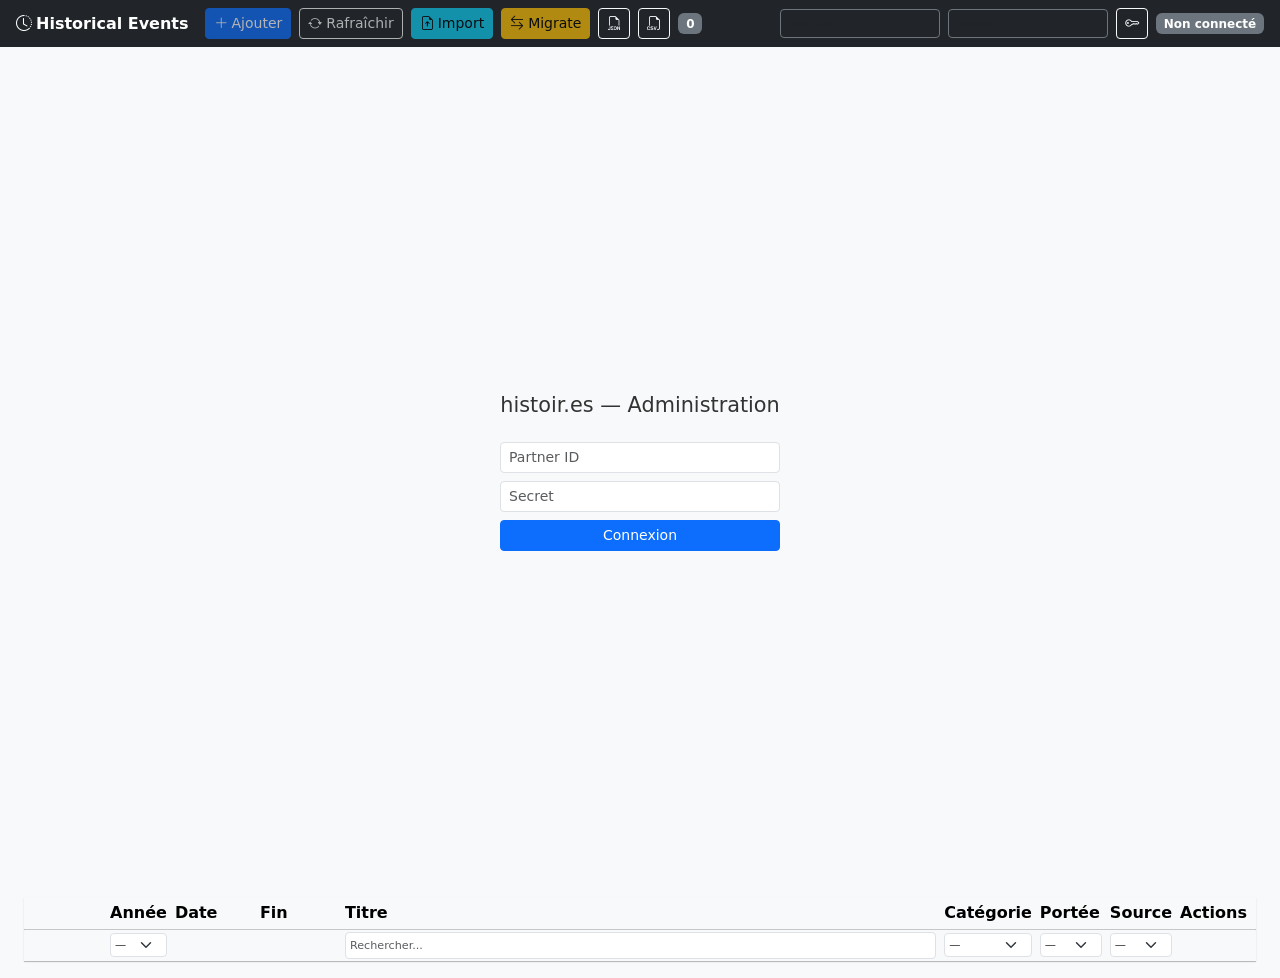
==== commit 13bb836c: "feat: login gate for admin — content hidden until authenticated - Login form with Partner ID + Secre" ====
--- a/admin/index.html
+++ b/admin/index.html
@@ -105,7 +105,7 @@
 </head>
 <body>
 <!-- Auth bar -->
-<div class="auth-bar d-flex align-items-center gap-2 flex-wrap">
+<div id="authBarEl" style="display:none" class="auth-bar d-flex align-items-center gap-2 flex-wrap">
     <span class="fw-bold me-2"><i class="bi bi-clock-history me-1"></i>Historical Events</span>
     <button class="btn btn-primary btn-sm admin-only" id="addBtn" onclick="openAddModal()" disabled>
         <i class="bi bi-plus-lg me-1"></i>Ajouter
@@ -139,7 +139,18 @@
     <span id="authStatus" class="badge bg-secondary">Non connecté</span>
 </div>
 
-<div class="content-section">
+<!-- Login gate -->
+<div id="loginGate" style="display:flex;flex-direction:column;align-items:center;justify-content:center;height:calc(100vh - 50px);gap:1rem">
+    <h2 style="font-size:1.3rem;color:#333">histoir.es — Administration</h2>
+    <form id="loginForm" style="display:flex;flex-direction:column;gap:0.5rem;width:280px" onsubmit="doLogin(event)">
+        <input type="text" id="loginPid" class="form-control form-control-sm" placeholder="Partner ID" required>
+        <input type="password" id="loginSecret" class="form-control form-control-sm" placeholder="Secret" required>
+        <button type="submit" class="btn btn-sm btn-primary">Connexion</button>
+        <span id="loginError" class="text-danger small" style="display:none">Identifiants incorrects</span>
+    </form>
+</div>
+
+<div class="content-section" id="contentSection" style="display:none">
     <!-- Stats row -->
     <div class="row g-2 mb-2" id="statsRow">
         <div class="col-6 col-lg">
@@ -480,14 +491,52 @@
     };
     document.getElementById('fDate').addEventListener('input', autoYear);
     document.getElementById('fEndDate').addEventListener('input', autoYear);
-    // Restore auth from sessionStorage
+    // Check if already authenticated
     const pid = sessionStorage.getItem('partnerId');
     const pt = sessionStorage.getItem('partnerToken');
-    if (pid) document.getElementById('partnerId').value = pid;
-    if (pt) document.getElementById('partnerToken').value = pt;
-    if (pid && pt) updateAuthUI(true);
+    if (pid && pt) {
+        showAdmin(pid, pt);
+    }
+    // Pre-fill login from session
+    if (pid) document.getElementById('loginPid').value = pid;
+});
+
+async function doLogin(e) {
+    e.preventDefault();
+    const pid = document.getElementById('loginPid').value.trim();
+    const secret = document.getElementById('loginSecret').value.trim();
+
+    try {
+        // Compute HMAC token
+        const token = await computeHmacToken(pid, secret);
+
+        // Test auth against /meta
+        const res = await fetch(BASE + '/meta', {
+            headers: { 'X-Partner-ID': pid, 'X-Partner-Token': token }
+        });
+
+        if (res.ok) {
+            sessionStorage.setItem('partnerId', pid);
+            sessionStorage.setItem('partnerToken', secret);
+            showAdmin(pid, secret);
+        } else {
+            document.getElementById('loginError').style.display = 'block';
+        }
+    } catch (err) {
+        document.getElementById('loginError').textContent = err.message;
+        document.getElementById('loginError').style.display = 'block';
+    }
+}
+
+function showAdmin(pid, secret) {
+    document.getElementById('loginGate').style.display = 'none';
+    document.getElementById('contentSection').style.display = 'block';
+    document.getElementById('authBarEl').style.display = '';
+    document.getElementById('partnerId').value = pid;
+    document.getElementById('partnerToken').value = secret;
+    updateAuthUI(true);
     loadData();
-});
+}
 
 // --- Auth ---
 function saveAuth() {
